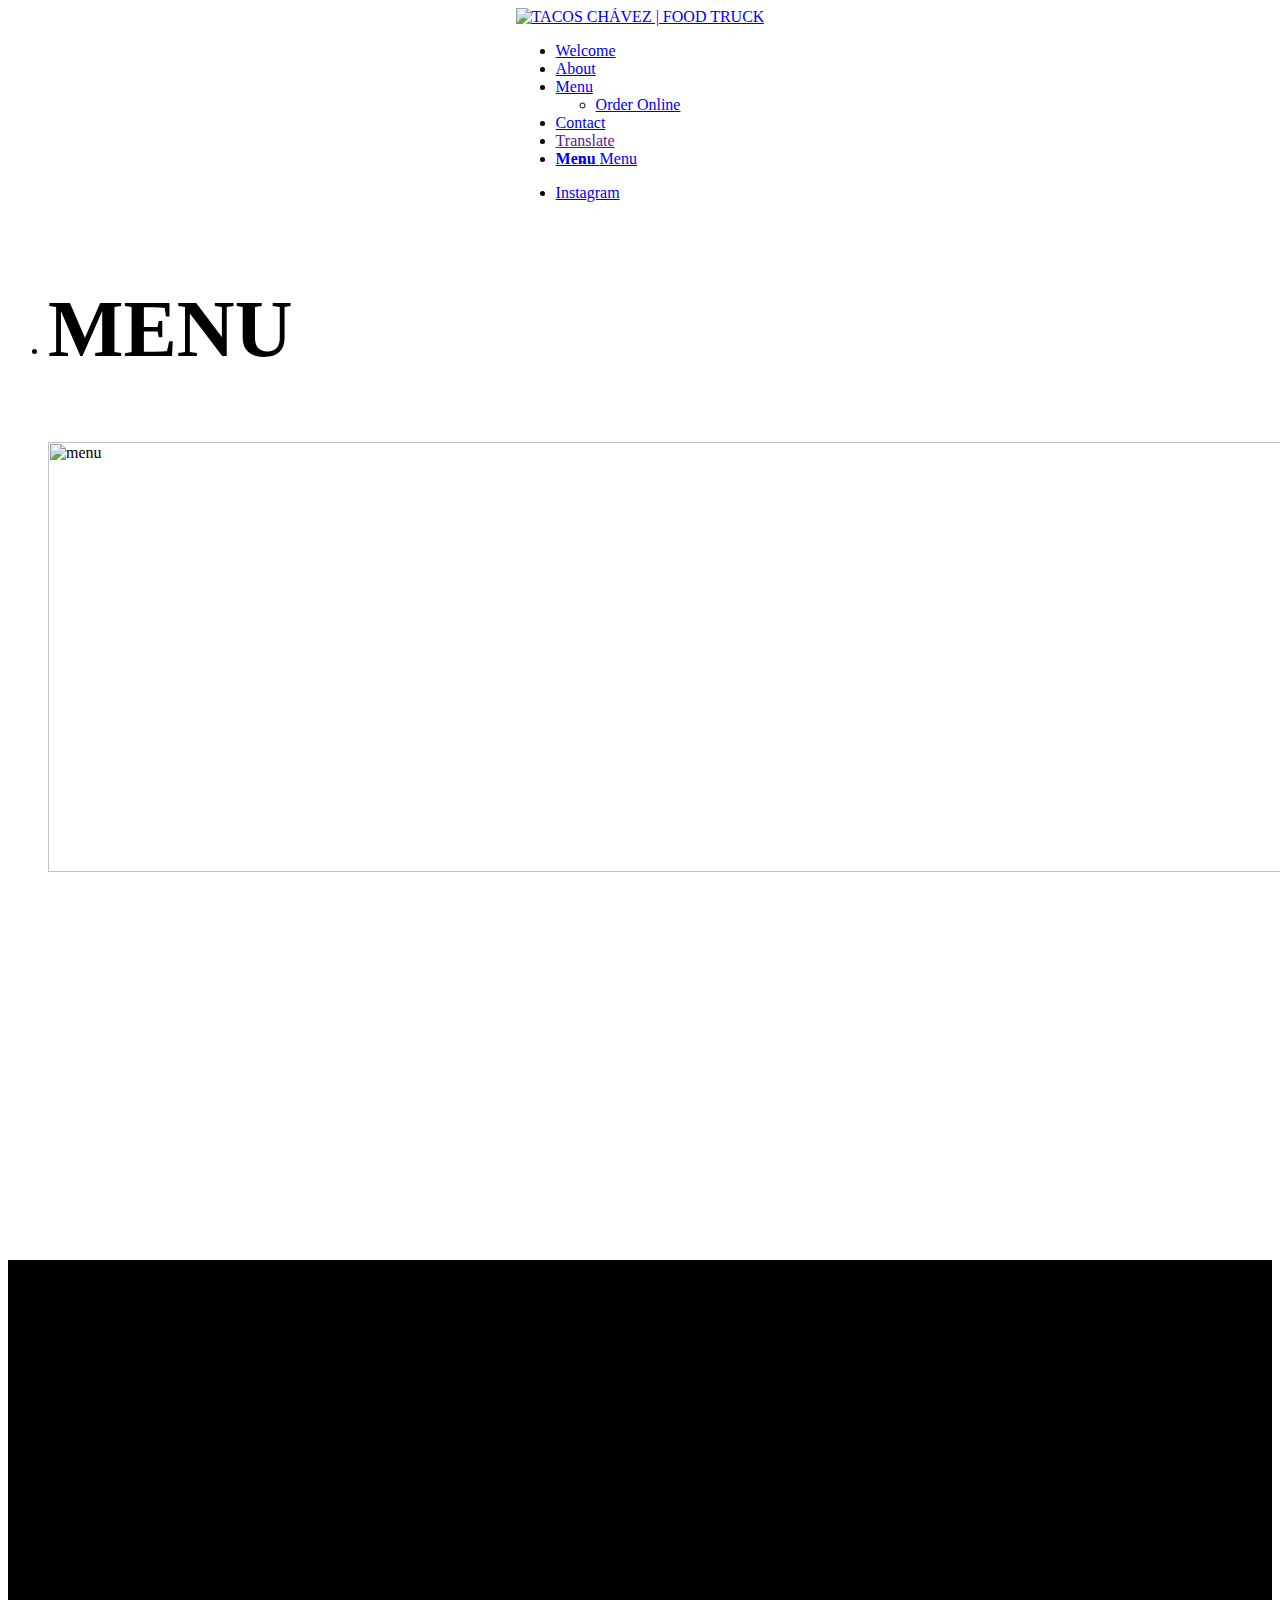
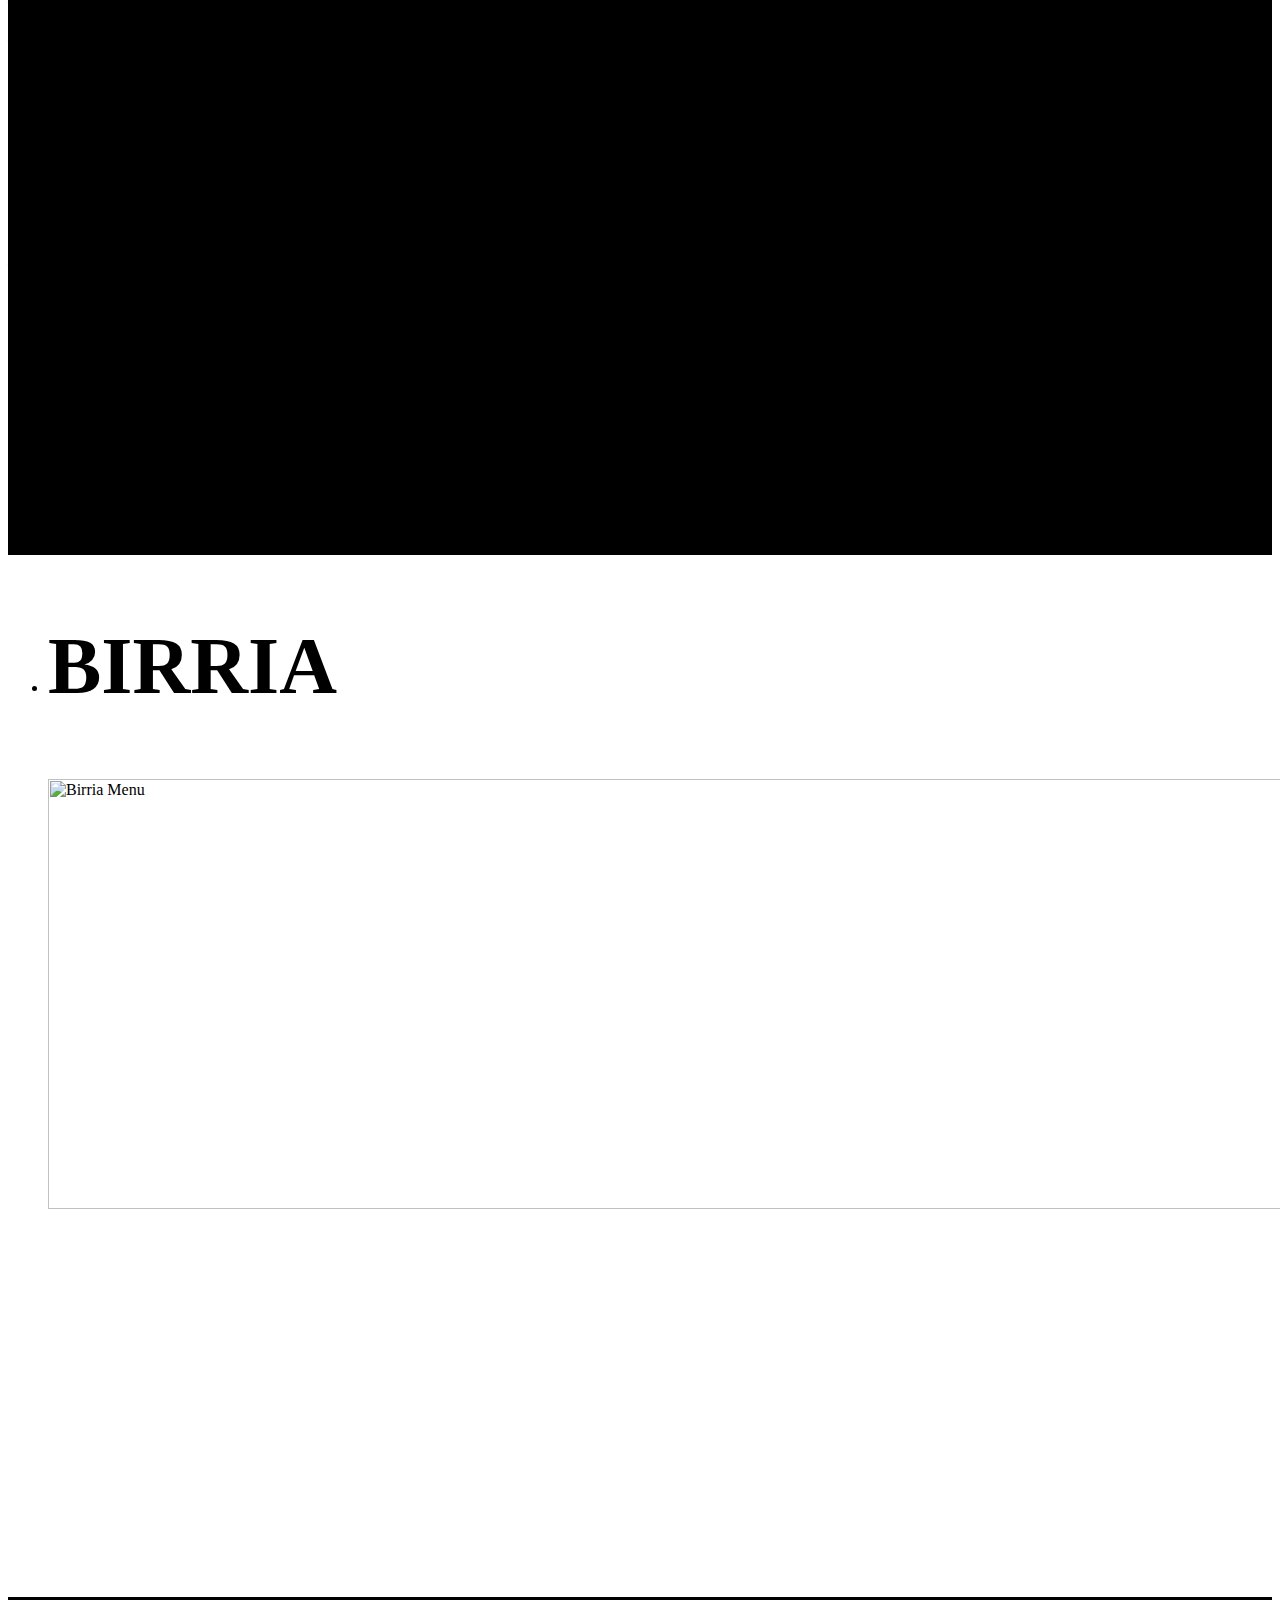
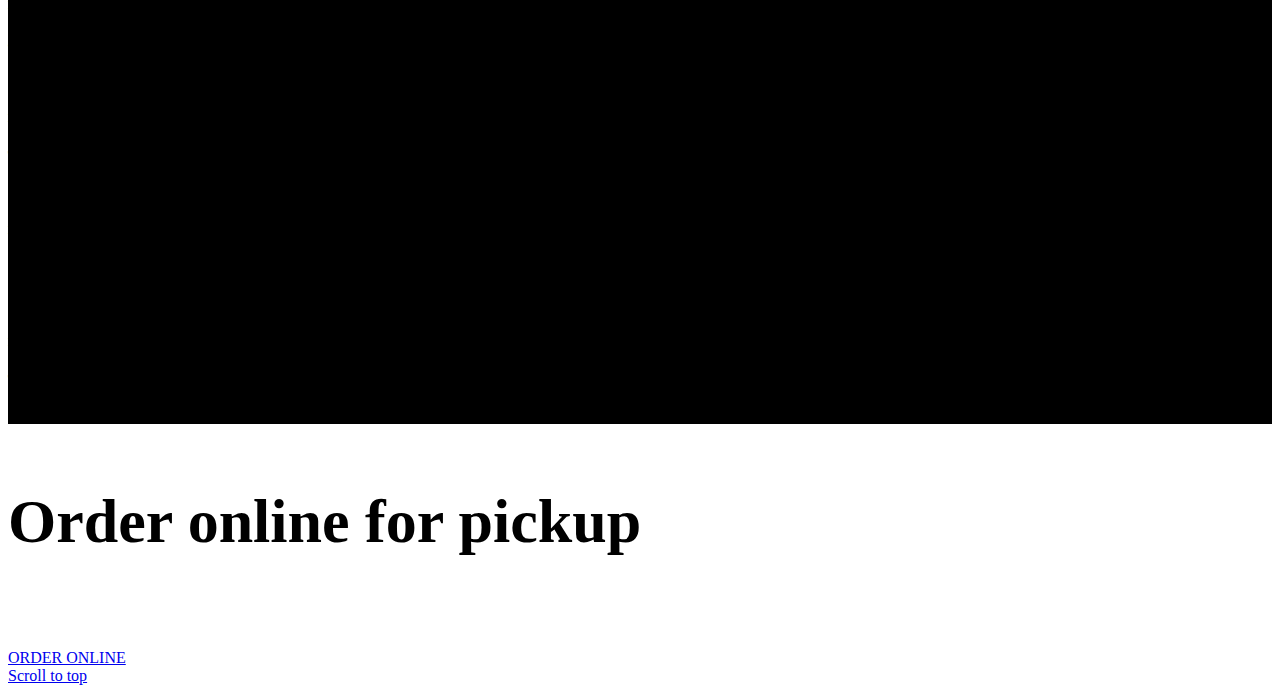
==== menu/index.html @ 47e83786 "Update index.html" ====
<!DOCTYPE html>
<html 
    lang="en-US"  
    class="html_stretched 
    responsive 
    av-preloader-disabled 
    av-default-lightbox  
    html_header_top 
    html_logo_left 
    html_main_nav_header 
    html_menu_right 
    html_custom 
    html_header_sticky 
    html_header_shrinking_disabled 
    html_mobile_menu_tablet 
    html_header_searchicon_disabled 
    html_content_align_center 
    html_header_unstick_top 
    html_header_stretch 
    html_minimal_header 
    html_minimal_header_shadow 
    html_elegant-blog 
    html_av-submenu-hidden 
    html_av-submenu-display-click 
    html_av-overlay-side 
    html_av-overlay-side-classic 
    html_av-submenu-clone 
    html_entry_id_330 
    av-cookies-no-cookie-consent 
    av-no-preview 
    html_text_menu_active">

<head>
    <meta charset="UTF-8">
    <meta name="viewport" content="width=device-width, inital-scale=1.0">
    <meta name="robots" content="index, follow">
    <meta name='robots' content='max-image-preview:large'>


    <title>MENU - TACOS CHÁVEZ | FOOD TRUCK</title>
    <meta name="description" content= "Originally from Monterrey - Authentic Mexican Tacos">
    <link rel="icon" sizes="32x32" href="https://tacoschavezhtx.com/contents/images/logo/tacoschavez-nobg.png">
    <link rel="icon" sizes="192x192" href="https://tacoschavezhtx.com/contents/images/logo/tacoschavez-nobg.png">
    <link rel="apple-touch-icon" sizes="180x180" href="https://tacoschavezhtx.com/contents/images/logo/tacoschavez-nobg.png">

    <link rel='stylesheet' href='https://tacoschavezhtx.com/contents/css/fa_style.css' media='all'>
    <link rel='stylesheet' href='https://tacoschavezhtx.com/contents/css/mfp_style.css' media='all'>
    <link rel='stylesheet' href='https://tacoschavezhtx.com/contents/css/grid_style.css' media='all'>
    <link rel='stylesheet' href='https://tacoschavezhtx.com/contents/css/style.css' media='all'>
    <link rel='stylesheet' href='https://tacoschavezhtx.com/contents/css/taxonomy.css' media='screen'>
    <link rel='stylesheet' href='https://tacoschavezhtx.com/contents/css/style.css' media='all'>
    <link rel='stylesheet' href='https://tacoschavezhtx.com/contents/css/godaddy.css' media='all'>
    <link rel='stylesheet' href='https://tacoschavezhtx.com/contents/css/media.css' media='all'>
    <link rel='stylesheet' href='https://tacoschavezhtx.com/contents/css/mediaele.css' media='all'>
    <link rel='stylesheet' href='https://tacoschavezhtx.com/contents/css/merge.css' media='all'>
    <link rel="stylesheet" href="https://tacoschavezhtx.com/contents/css/menu_style.css">
    <link rel="stylesheet" href="https://tacoschavezhtx.com/contents/css/header_style.css">
    <link rel="stylesheet" href="https://tacoschavezhtx.com/contents/css/icon_style.css">
    <link rel='stylesheet' href='//fonts.googleapis.com/css?family=Kameron&#038;ver=6.6.2' media='all'>
    <link rel='stylesheet' href='//fonts.googleapis.com/css?family=Anaheim&#038;ver=6.6.2' media='all' />
    <link rel='stylesheet' href='//fonts.googleapis.com/css?family=Allerta&#038;ver=6.6.2' media='all' />
    <link rel='stylesheet' href='//fonts.googleapis.com/css?family=Advent+Pro%3A300%2C400%2C600&#038;ver=6.6.2' media='all'>

    <link rel="alternate" href="https://tacoschavezhtx.com/contents/xml/oembed_response.xml">

    <script src="https://tacoschavezhtx.com/contents/js/cookieConsent.js"></script>
    <script src="https://tacoschavezhtx.com/contents/js/mobileDetection.js"></script>
    <script src="https://tacoschavezhtx.com/contents/js/jquery.js"></script>
    <script src="https://tacoschavezhtx.com/contents/js/jquerymig.js"></script>
    <script src="https://tacoschavezhtx.com/contents/js/animation/coblocks.js"></script>
    <script src="https://tacoschavezhtx.com/contents/js/animation/swiper.js"></script>
    <script src="https://tacoschavezhtx.com/contents/js/animation/co-swip-init.js"></script>
    <script src="https://tacoschavezhtx.com/contents/js/media/mediaelement-and-player.min.js"></script>
    <script src="https://tacoschavezhtx.com/contents/js/media/mediaelement-migrate.min.js"></script>
    <script src="https://tacoschavezhtx.com/contents/js/media/wp-mediaelement.min.js"></script>
    <script src="https://tacoschavezhtx.com/contents/js/avia-footer-scripts.js"></script>

    <style id="erm_menu_custom_css"></style>
</head>

<body class="page-template-default page page-id-1311 rtl_columns stretched oswald lato" id="top" itemscope="itemscope">
    <div id="wrap_all">

<!-- MAIN BANNER START -->
        <header id='header' class='all_colors header_color dark_bg_color av_header_top av_logo_left av_main_nav_header av_menu_right av_custom av_header_sticky av_header_shrinking_disabled av_header_stretch av_mobile_menu_tablet av_header_searchicon_disabled av_header_unstick_top av_minimal_header av_minimal_header_shadow av_bottom_nav_disabled av_header_border_disabled' role="banner" itemscope="itemscope">
            <div id='header_main' class='container_wrap container_wrap_logo'>
                <div class='container av-logo-container' style="display: flex; justify-content: center; align-items: center;">
                    <div class='inner-container'>
                        <span class='logo'>
                            <a href='https://tacoschavezhtx.com/'><img height='100' width='300' src='https://tacoschavezhtx.com/contents/images/logo/tacoschavez.jpg' alt='TACOS CHÁVEZ | FOOD TRUCK'></a>
                        </span>
                        <nav class='main_menu' data-selectname='Select a page' role="navigation" itemscope="itemscope">
                            <div class="avia-menu av-main-nav-wrap av_menu_icon_beside">
                                <ul id="avia-menu" class="menu av-main-nav">
                                    <li id="menu-item-781" class="menu-item menu-item-type-post_type menu-item-object-page menu-item-home current-menu-item page_item page-item-330 current_page_item menu-item-top-level menu-item-top-level-1">
                                        <a href="https://tacoschavezhtx.com/" itemprop="url">
                                            <span class="avia-bullet"></span><span class="avia-menu-text">Welcome</span>
                                            <span class="avia-menu-fx"><span class="avia-arrow-wrap"><span class="avia-arrow"></span></span></span>
                                        </a>
                                    </li>
                                    <li id="menu-item-1658" class="menu-item menu-item-type-post_type menu-item-object-page menu-item-top-level menu-item-top-level-2">
                                        <a href="https://tacoschavezhtx.com/about/" itemprop="url">
                                            <span class="avia-bullet"></span><span class="avia-menu-text">About</span>
                                            <span class="avia-menu-fx"><span class="avia-arrow-wrap"><span class="avia-arrow"></span></span></span>
                                        </a>
                                    </li>
                                    <li id="menu-item-2279" class="menu-item menu-item-type-post_type menu-item-object-page menu-item-has-children menu-item-mega-parent menu-item-top-level menu-item-top-level-3">
                                        <a href="https://tacoschavezhtx.com/menu/" itemprop="url">
                                            <span class="avia-bullet"></span><span class="avia-menu-text">Menu</span>
                                            <span class="avia-menu-fx"><span class="avia-arrow-wrap"><span class="avia-arrow"></span></span></span>
                                        </a>
                                        <div class='avia_mega_div avia_mega1 three units'>
                                            <ul class="sub-menu">
                                                <li id="menu-item-114517" class="menu-item menu-item-type-custom menu-item-object-custom avia_mega_menu_columns_1 three units avia_mega_menu_columns_last avia_mega_menu_columns_first">
                                                    <span class='mega_menu_title heading-color av-special-font'><a href='https://order.online/store/tacos-chavez-cypress-27930992/?hideModal=true&pickup=true&rwg_token=AJKvS9Vk1rqi6MaNuoV26TWhQjsoYbeLwhkS40QvIS7Q7CoXJnCpB--i1ltqBN5AWKUxZ7UcOPBNtm6GFgWi6heV_k4lmt0TiQ==&utm_source=gfo'>Order Online</a></span>
                                                </li>
                                            </ul>
                                        </div>
                                    </li>
                                    <li id="menu-item-1659" class="menu-item menu-item-type-post_type menu-item-object-page menu-item-top-level menu-item-top-level-6">
                                        <a href="https://tacoschavezhtx.com/contact/" itemprop="url">
                                            <span class="avia-bullet"></span><span class="avia-menu-text">Contact</span>
                                            <span class="avia-menu-fx"><span class="avia-arrow-wrap"><span class="avia-arrow"></span></span></span>
                                        </a>
                                    </li>
                                    <li id="menu-item-1659" class="menu-item menu-item-type-post_type menu-item-object-page menu-item-top-level menu-item-top-level-4">
                                        <a href="" itemprop="url">
                                            <span class="avia-bullet"></span><span class="avia-menu-text">Translate</span>
                                            <span class="avia-menu-fx"><span class="avia-arrow-wrap"><span class="avia-arrow"></span></span></span>
                                        </a>
                                        <div class='avia_mega_div avia_mega1 three units'>
                                            <ul class="sub-menu">
                                                <li id="menu-item-114517" class="menu-item menu-item-type-custom menu-item-object-custom avia_mega_menu_columns_1 three units avia_mega_menu_columns_last avia_mega_menu_columns_first">
                                                    <span class='mega_menu_title heading-color av-special-font'>
                                                        <div class="gtranslate_wrapper"></div>
                                                    </span>
                                                </li>
                                            </ul>
                                        </div>
                                    </li>
                                    <li class="av-burger-menu-main menu-item-avia-special">
                                        <a href="#" aria-label="Menu" aria-hidden="false">
                                            <span class="av-hamburger av-hamburger--spin av-js-hamburger">
                                                <span class="av-hamburger-box">
                                                    <span class="av-hamburger-inner"></span>
                                                    <strong>Menu</strong>
                                                </span>
                                            </span>
                                            <span class="avia_hidden_link_text">Menu</span>
                                        </a>
                                    </li>
                                </ul>
                            </div>
                            <ul class='noLightbox social_bookmarks icon_count_2'>
                                <li class='social_bookmarks_instagram av-social-link-instagram social_icon_2'>
                                    <a target="_blank" aria-label="Link to Instagram" href='https://www.instagram.com/tacos.chavez.htx/' aria-hidden='false' data-av_icon='' data-av_iconfont='entypo-fontello' title='Instagram' rel="noopener"><span class='avia_hidden_link_text'>Instagram</span></a>
                                </li>
                            </ul>
                        </nav>
                    </div>
                </div>
                <div class='header_bg'></div>
            </div>
        </header>
<!-- MAIN BANNER END -->

    <div class="all_colors" data-scroll-offset="130" id="main">

<!-- MENU BANNER START -->
        <div class="avia-fullwidth-slider main_color avia-shadow avia-builder-el-0 el_before_av_section avia-builder-el-first container_wrap fullsize" id="full_slider_1">
            <div class="avia-slideshow avia-slideshow-1 av-control-default av-default-height-applied avia-slideshow-featured av_slideshow_full avia-slide-slider" data-animation="slide" data-attach="scroll" data-autoplay="false" data-autoplay_stopper="" data-bg_slider="false" data-class=" " data-conditional_play="" data-control_layout="av-control-default" data-css_id="" data-custom_markup="" data-default-height="28.666666666667" data-el_id="" data-handle="av_slideshow_full" data-ids="1598" data-image_attachment="" data-interval="5" data-lightbox_size="large" data-min_height="0px" data-perma_caption="" data-position="top left" data-repeat="no-repeat" data-scroll_down="" data-size="featured" data-slide_height="" data-src="" data-stretch="" data-video_counter="0" itemprop="image" itemscope="itemscope">
                <ul class="avia-slideshow-inner" style="padding-bottom: 28.666666666667%">
                    <li class="av-single-slide slide-1">
                        <div class="avia-slide-wrap" data-rel="slideshow-1">
                            <div class="caption_fullwidth av-slideshow-caption caption_bottom">
                                <div class="container caption_container">
                                    <div class="slideshow_caption">
                                        <div class="slideshow_inner_caption">
                                            <div class="slideshow_align_caption">
                                                <h2 class="avia-caption-title" itemprop="name" style="font-size:80px">MENU</h2>
                                            </div>
                                        </div>
                                    </div>
                                </div>
                            </div>
                            <img itemprop="thumbnailUrl" src="https://tacoschavezhtx.com/contents/images/food/flourtacos/flourtacos-1500x430.png" width="1500" height="430" title="menu" style="left: 0px;">
                            <div class="av-section-color-overlay" style="opacity: 0.5; background-color: #000000; "></div>
                        </div>
                    </li>
                </ul>
            </div>
        </div>
<!-- MENU BANNER END -->

<!-- MENU START -->
    <div class="avia-section main_color avia-section-default avia-no-border-styling avia-bg-style-scroll avia-builder-el-1 el_after_av_slideshow_full el_before_av_slideshow_full container_wrap fullsize" id="av_section_1" style="background-color: #000000">
        <div class="container">
            <div class="template-page content av-content-full alpha units">
                <div class="post-entry post-entry-type-page post-entry-1311">
                    <div class="entry-content-wrapper clearfix">
                        <section class="avia_codeblock_section avia_code_block_0" itemscope="itemscope">
                            <div class="avia_codeblock" itemprop="text">
                                <div class="erm-menu erm-menu-container erm-menu-1407 erm-thumb-hide erm-align-left erm-rows-expanded erm-sections-expanded erm-items- erm-prices-one_line erm-show-more-no">
                                    <div class="menu-row menu-item-1409 row-expanded row-closed row-index-1 row-num-columns-2 row-type-columns-a">
                                        <div class="menu-row-content">
                                            <div class="menu-item-content-desc menu-type-row"></div>
                                        </div>
                                        <!-- COL 1 -->
                                        <div class="menu-column erm-column one-half col-index-1 menu-item-1410">
                                            <div class="menu-col-content">
                                                <div class="menu-item-content-desc menu-type-column"></div>
                                            </div>
                                            <div class="menu-section menu-item-1411 section-expanded section-closed">
                                                <div class="menu-section-content">
                                                    <div class="menu-item-content-desc menu-type-section"></div>
                                                </div>
                                            <!-- ITEM 1 -->
                                                <div class="menu-item menu-item-114715 menu-item-type-product">
                                                    <div class="menu-item-thumb"></div>
                                                    <div class="menu-item-content-wrap">
                                                        <h5 class="menu-item-title">Corn Tacos</h5> 
                                                        <div class="menu-item-content">
                                                            <div class="menu-item-content-desc menu-type-product">
                                                                <p>5 street tacos in corn tortillas with your choice of meat, served with onions, cilantro, grilled onions, lemon and hot green and red sauce on the side.</p>
                                                            </div>
                                                            <ul class="menu-item-prices">
                                                                <li>
                                                                    <span class="price-name"></span><span class="price-base price-bold">14.50</span>
                                                                </li>
                                                            </ul>
                                                        </div>
                                                    </div>
                                                </div>
                                            <!-- ITEM 2 -->
                                                <div class="menu-item menu-item-114674 menu-item-type-product">
                                                    <div class="menu-item-thumb"></div>
                                                    <div class="menu-item-content-wrap">
                                                        <h5 class="menu-item-title">Quesadilla</h5>
                                                        <div class="menu-item-content">
                                                            <div class="menu-item-content-desc menu-type-product">
                                                                <p>12" flour tortilla filled with Monterrey Jack cheese and your choice of meat, served with onions, cilantro, grilled onions, lemon and hot green and red sauce on the side.</p>
                                                            </div>
                                                            <ul class="menu-item-prices">
                                                                <li>
                                                                    <span class="price-name"></span><span class="price-base price-bold">13.00</span>
                                                                </li>
                                                            </ul>
                                                        </div>
                                                    </div>
                                                </div>
                                            <!-- ITEM 3 -->
                                                <div class="menu-item menu-item-114761 menu-item-type-product">
                                                    <div class="menu-item-thumb"></div>
                                                    <div class="menu-item-content-wrap">
                                                        <h5 class="menu-item-title">Volcanes</h5>
                                                        <div class="menu-item-content">
                                                            <div class="menu-item-content-desc menu-type-product">
                                                                <p>5 fried corn tortillas, with melted Monterrey Jack cheese and your choice of meat, served with onions, cilantro, grilled onions, lemon and hot green and red sauce on the side.</p>
                                                            </div>
                                                            <ul class="menu-item-prices">
                                                                <li>
                                                                    <span class="price-name"></span><span class="price-base price-bold">14.50</span>
                                                                </li>
                                                            </ul>
                                                        </div>
                                                    </div>
                                                </div>
                                            <!-- ITEM 4 -->
                                                <div class="menu-item menu-item-114717 menu-item-type-product">
                                                    <div class="menu-item-thumb"></div>
                                                    <div class="menu-item-content-wrap">
                                                        <h5 class="menu-item-title">Torta</h5>
                                                        <div class="menu-item-content">
                                                            <div class="menu-item-content-desc menu-type-product">
                                                                <p>Torta filled with melted Monterrey Jack cheese, lettuce, tomato, guacamole and your choice of meat, served with grilled onions, lemon and hot green and red sauce on the side.</p>
                                                            </div>
                                                            <ul class="menu-item-prices">
                                                                <li>
                                                                    <span class="price-name"></span><span class="price-base price-bold">13.00</span>
                                                                </li>
                                                            </ul>
                                                        </div>
                                                    </div>
                                                </div>
                                            </div>
                                        </div>
                                        <!-- COL 2 -->
                                        <div class="menu-column erm-column one-half col-index-2 menu-item-1415">
                                            <div class="menu-col-content">
                                                <div class="menu-item-content-desc menu-type-column"></div>
                                            </div>
                                            <div class="menu-section menu-item-1414 section-expanded section-closed">
                                                <div class="menu-section-content">
                                                    <div class="menu-item-content-desc menu-type-section"></div>
                                                </div>
                                                <!-- ITEM 1 -->
                                                <div class="menu-item menu-item-114637 menu-item-type-product">
                                                    <div class="menu-item-thumb"></div>
                                                    <div class="menu-item-content-wrap">
                                                        <h5 class="menu-item-title">Flour Tacos</h5>
                                                        <div class="menu-item-content">
                                                            <div class="menu-item-content-desc menu-type-product">
                                                                <p>5 street tacos in flour tortillas with your choice of meat, served with onions, cilantro, grilled onions, lemon and hot green and red sauce on the side.</p>
                                                            </div>
                                                            <ul class="menu-item-prices">
                                                                <li>
                                                                    <span class="price-name"></span><span class="price-base price-bold">14.50</span>
                                                                </li>
                                                            </ul>
                                                        </div>
                                                    </div>
                                                </div>
                                            <!-- ITEM 2 -->
                                                <div class="menu-item menu-item-1109 menu-item-type-product">
                                                    <div class="menu-item-thumb"></div>
                                                    <div class="menu-item-content-wrap">
                                                        <h5 class="menu-item-title">Gordita</h5>
                                                        <div class="menu-item-content">
                                                            <div class="menu-item-content-desc menu-type-product">
                                                                <p>Thick fried corn tortilla, with fried beans, melted Monterrey Jack cheese and your choice of meat, served with onions, cilantro, grilled onions, lemon and hot green and red sauce on the side.</p>
                                                            </div>
                                                            <ul class="menu-item-prices">
                                                                <li>
                                                                    <span class="price-name"></span><span class="price-base price-bold">8.00</span>
                                                                </li>
                                                            </ul>
                                                        </div>
                                                    </div>
                                                </div>
                                            <!-- ITEM 3 -->
                                                <div class="menu-item menu-item-1095 menu-item-type-product">
                                                    <div class="menu-item-thumb"></div>
                                                    <div class="menu-item-content-wrap">
                                                        <h5 class="menu-item-title">Burrito</h5>
                                                        <div class="menu-item-content">
                                                            <div class="menu-item-content-desc menu-type-product">
                                                                <p>12" flour tortilla with fried beans, melted Monterrey Jack cheese, lettuce, tomato, guacamole, sour cream and your choice of meat, served with onions, cilantro, grilled onions, lemon and hot green and red sauce on the side.</p>
                                                            </div>
                                                            <ul class="menu-item-prices">
                                                                <li>
                                                                    <span class="price-name"></span><span class="price-base price-bold">13.00</span>
                                                                </li>
                                                            </ul>
                                                        </div>
                                                    </div>
                                                </div>
                                            <!-- ITEM 4 -->
                                                <div class="menu-item menu-item-1131 menu-item-type-product">
                                                    <div class="menu-item-thumb"></div>
                                                    <div class="menu-item-content-wrap">
                                                        <h5 class="menu-item-title">Grilled Potato</h5>
                                                        <div class="menu-item-content">
                                                            <div class="menu-item-content-desc menu-type-product">
                                                                <p>Potato with melted Monterrey Jack cheese and your choice of meat, served with onions, cilantro, grilled onions, lemon and hot green and red sauce on the side.</p>
                                                            </div>
                                                            <ul class="menu-item-prices">
                                                                <li>
                                                                    <span class="price-name"></span><span class="price-base price-bold">13.00</span>
                                                                </li>
                                                            </ul>
                                                        </div>
                                                    </div>
                                                </div>
                                            </div>
                                        </div>
                                    </div>
                                </div>
                            </div>
                        </section>
                    </div>
                </div>
            </div>
        </div>
    </div>

    <!-- BIRRIA HEADER START -->
        <div class="avia-fullwidth-slider main_color avia-shadow avia-builder-el-3 el_after_av_section el_before_av_section slider-not-first container_wrap fullsize" id="full_slider_2">
            <div class="avia-slideshow avia-slideshow-2 av-control-default av-default-height-applied avia-slideshow-featured av_slideshow_full avia-slide-slider" data-animation="slide" data-attach="scroll" data-autoplay="false" data-autoplay_stopper="" data-bg_slider="false" data-class=" " data-conditional_play="" data-control_layout="av-control-default" data-css_id="" data-custom_markup="" data-default-height="28.666666666667" data-el_id="" data-handle="av_slideshow_full" data-ids="114697" data-image_attachment="" data-interval="5" data-lightbox_size="large" data-min_height="0px" data-perma_caption="" data-position="top left" data-repeat="no-repeat" data-scroll_down="" data-size="featured" data-slide_height="" data-src="" data-stretch="" data-video_counter="0" itemprop="image" itemscope="itemscope">
                <ul class="avia-slideshow-inner" style="padding-bottom: 28.666666666667%;">
                    <li class="av-single-slide slide-1">
                        <div class="avia-slide-wrap" data-rel="slideshow-2">
                            <div class="caption_fullwidth av-slideshow-caption caption_bottom">
                                <div class="container caption_container">
                                    <div class="slideshow_caption">
                                        <div class="slideshow_inner_caption">
                                            <div class="slideshow_align_caption">
                                                <h2 class="avia-caption-title" itemprop="name" style="font-size:80px;">BIRRIA</h2>
                                            </div>
                                        </div>
                                    </div>
                                </div>
                            </div>
                            <img itemprop="thumbnailUrl" src="https://tacoschavezhtx.com/contents/images/food/birriatacos/birria-1500x430.png" width="1500" height="430" title="Birria Menu" style="left: 0px;">
                            <div class="av-section-color-overlay" style="opacity: 0.5; background-color: #0a0a0a;"></div>
                        </div>
                    </li>
                </ul>
            </div>
        </div>
    
    <!-- BIRRIA MENU START -->
        <div class="avia-section main_color avia-section-default avia-no-border-styling avia-bg-style-scroll avia-builder-el-4 el_after_av_slideshow_full el_before_av_slideshow_full container_wrap fullsize" id="av_section_2" style="background-color: #000000;  ">
            <div class="container">
                <div class="template-page content av-content-full alpha units">
                    <div class="post-entry post-entry-type-page post-entry-1311">
                        <div class="entry-content-wrapper clearfix">
                            <section class="avia_codeblock_section avia_code_block_1" itemscope="itemscope">
                                <div class="avia_codeblock" itemprop="text">
                                    <div class="erm-menu erm-menu-container erm-menu-1446 erm-thumb-hide erm-align-left erm-rows-expanded erm-sections-expanded erm-items- erm-prices-one_line erm-show-more-no">
                                        <div class="menu-row menu-item-1448 row-expanded row-closed row-index-1 row-num-columns-2 row-type-columns-a">
                                            <div class="menu-row-content">
                                                <div class="menu-item-content-desc menu-type-row"></div>
                                            </div>
                                        <!-- COL 1 -->
                                            <div class="menu-column erm-column one-half col-index-1 menu-item-1449">
                                                <div class="menu-col-content">
                                                    <div class="menu-item-content-desc menu-type-column"></div>
                                                </div>
                                                <div class="menu-section menu-item-1450 section-expanded section-closed">
                                                    <div class="menu-section-content">
                                                        <div class="menu-item-content-desc menu-type-section"></div>
                                                    </div>
                                                <!-- ITEM 1 -->
                                                    <div class="menu-item menu-item-1186 menu-item-type-product">
                                                        <div class="menu-item-thumb"></div>
                                                        <div class="menu-item-content-wrap">
                                                            <h5 class="menu-item-title">Birria Tacos</h5>
                                                            <div class="menu-item-content">
                                                                <div class="menu-item-content-desc menu-type-product">
                                                                    <p>4 corn street tacos filled with melted cheese and brisket. Served with cilantro, raw onions, habanero salad, lemons, grilled onions and birria broth (consommé).</p>
                                                                </div>
                                                                <ul class="menu-item-prices">
                                                                    <li>
                                                                        <span class="price-name"></span><span class="price-base price-bold">15.80</span>
                                                                    </li>
                                                                </ul>
                                                            </div>
                                                        </div>
                                                    </div>
                                                <!-- ITEM 2 -->    
                                                    <div class="menu-item menu-item-114809 menu-item-type-product">
                                                        <div class="menu-item-thumb"></div>
                                                        <div class="menu-item-content-wrap">
                                                            <h5 class="menu-item-title">Birria Torta</h5>
                                                            <div class="menu-item-content">
                                                                <div class="menu-item-content-desc menu-type-product">
                                                                    <p>Torta filled with melted cheese and brisket. Served with cilantro, raw onions, habanero salad, lemons, grilled onions and birria broth (consommé).</p>
                                                                </div>
                                                                <ul class="menu-item-prices">
                                                                    <li>
                                                                        <span class="price-name"></span><span class="price-base price-bold">15.80</span>
                                                                    </li>
                                                                </ul>
                                                            </div>
                                                        </div>
                                                    </div>
                                                </div>
                                            </div>
                                        <!-- COL 2 -->
                                            <div class="menu-column erm-column one-half col-index-2 menu-item-1452">
                                                <div class="menu-col-content">
                                                    <div class="menu-item-content-desc menu-type-column"></div>
                                                </div>
                                                <div class="menu-section menu-item-1453 section-expanded section-closed">
                                                    <div class="menu-section-content">
                                                        <div class="menu-item-content-desc menu-type-section"></div>
                                                    </div>
                                                <!-- ITEM 1 -->
                                                    <div class="menu-item menu-item-1178 menu-item-type-product">
                                                        <div class="menu-item-thumb"></div>
                                                        <div class="menu-item-content-wrap">
                                                            <h5 class="menu-item-title">Birria Quesadilla</h5>
                                                            <div class="menu-item-content">
                                                                <div class="menu-item-content-desc menu-type-product">
                                                                    <p>12" flour tortilla filled with melted cheese and brisket. Served with cilantro, raw onions, habanero salad, lemons, grilled onions and birria broth (consommé).</p>
                                                                </div>
                                                                <ul class="menu-item-prices">
                                                                    <li>
                                                                        <span class="price-name"></span><span class="price-base price-bold">18.65</span>
                                                                    </li>
                                                                </ul>
                                                            </div>
                                                        </div>
                                                    </div>
                                                <!-- ITEM 2 -->
                                                <div class="menu-item menu-item-1182 menu-item-type-product">
                                                    <div class="menu-item-thumb"></div>
                                                    <div class="menu-item-content-wrap">
                                                        <h5 class="menu-item-title">Birria Gordita</h5>
                                                        <div class="menu-item-content">
                                                            <div class="menu-item-content-desc menu-type-product">
                                                                <p>Thick fried corn tortilla filled with melted cheese, fried beans and brisket. Served with cilantro, raw onions, habanero salad, lemons, grilled onions and birria broth (consommé).</p>
                                                            </div>
                                                            <ul class="menu-item-prices">
                                                                <li>
                                                                    <span class="price-name"></span><span class="price-base price-bold">9.50</span>
                                                                </li>
                                                            </ul>
                                                        </div>
                                                    </div>
                                                </div>
                                            </div>
                                        </div>
                                    </div>
                                </div>
                            </section>
                        </div>
                    </div>
                </div>
            </div>
        </div>
    
        <div class="avia-section main_color avia-section-large avia-no-border-styling avia-bg-style-scroll avia-builder-el-20 el_after_av_codeblock avia-builder-el-last container_wrap fullsize" id="av_section_7">
            <div class="container">
                <div class="template-page content av-content-full alpha units">
                    <div class="post-entry post-entry-type-page post-entry-1311">
                        <div class="entry-content-wrapper clearfix">

                            <div class="hr hr-default avia-builder-el-29 el_after_av_button avia-builder-el-last">
                                <span>
                                    <span></span>
                                </span>
                            </div>

                            <div class="av-special-heading av-special-heading-h3 blockquote modern-quote modern-centered avia-builder-el-21 el_before_av_one_half avia-builder-el-first av-thin-font av-inherit-size" style="padding-bottom:30px; font-size:53px;">
                                <h3 class="av-special-heading-tag" itemprop="headline">Order online for pickup</h3>
                                <div class="special-heading-border">
                                    <div class="special-heading-inner-border"></div>
                                </div>
                            </div>
                            
                            <div class="avia-button-wrap avia-button-center avia-builder-el-28 el_after_av_one_half el_before_av_hr">
                                <a class="avia-button avia-icon_select-no avia-color-theme-color avia-size-large avia-position-center" href="https://order.online/store/tacos-chavez-cypress-27930992/?hideModal=true&pickup=true&rwg_token=AJKvS9Vk1rqi6MaNuoV26TWhQjsoYbeLwhkS40QvIS7Q7CoXJnCpB--i1ltqBN5AWKUxZ7UcOPBNtm6GFgWi6heV_k4lmt0TiQ==&utm_source=gfo">
                                    <span class="avia_iconbox_title">ORDER ONLINE</span>
                                </a>
                            </div>
                            
                            <div class="hr hr-default avia-builder-el-29 el_after_av_button avia-builder-el-last">
                                <span class="hr-inner">
                                    <span class="hr-inner-style"></span>
                                </span>
                            </div>

                        </div>
                    </div>
                </div>
            </div>
        </div>
    </div>
</div>

    <a aria-hidden="true" data-av_icon="" data-av_iconfont="entypo-fontello" href="#top" id="scroll-top-link" title="Scroll to top">
        <span class="avia_hidden_link_text">Scroll to top</span>
    </a>

    <div id="gtranslate" class="gtranslate_wrapper"></div>
    <script>
        window.gtranslateSettings = {
            "default_language":"en",
            "native_language_names":true,
            "detect_browser_language":true,
            "languages":["en","es"],
            "wrapper_selector":".gtranslate_wrapper",
            "switcher_horizontal_position":"right",
            "float_switcher_open_direction":"bottom",
            "alt_flags":{"en":"usa","es":"mexico"}
            };
        </script>
    <script src="https://tacoschavezhtx.com/contents/js/translate.js" defer></script>
    <script>
        window.addEventListener('scroll', function() {
            const gtranslateDiv = document.getElementById('gtranslate');
            if (window.scrollY > 400) {
                gtranslateDiv.style.display = 'none';
            } else {
                gtranslateDiv.style.display = 'block';
            }
        });
    </script>

    <div id="fb-root"></div>
 
</body>  
</html>
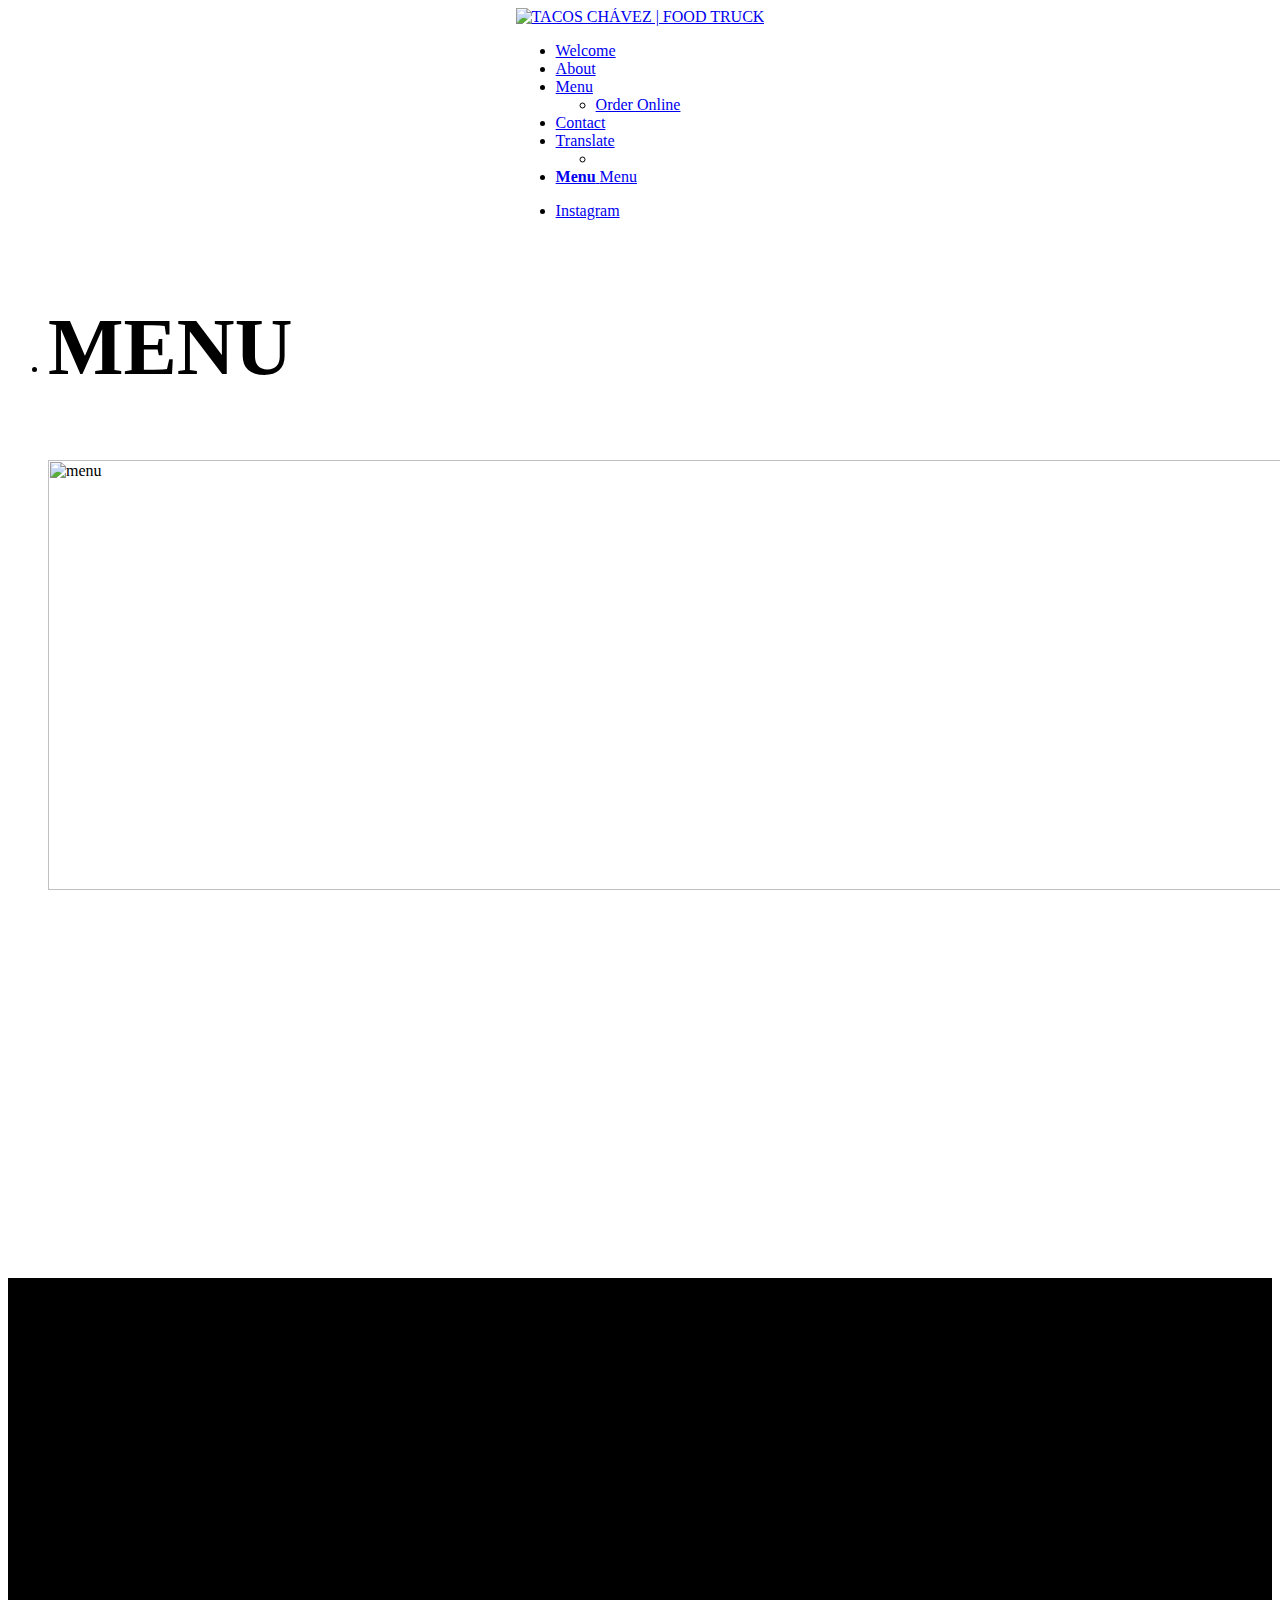
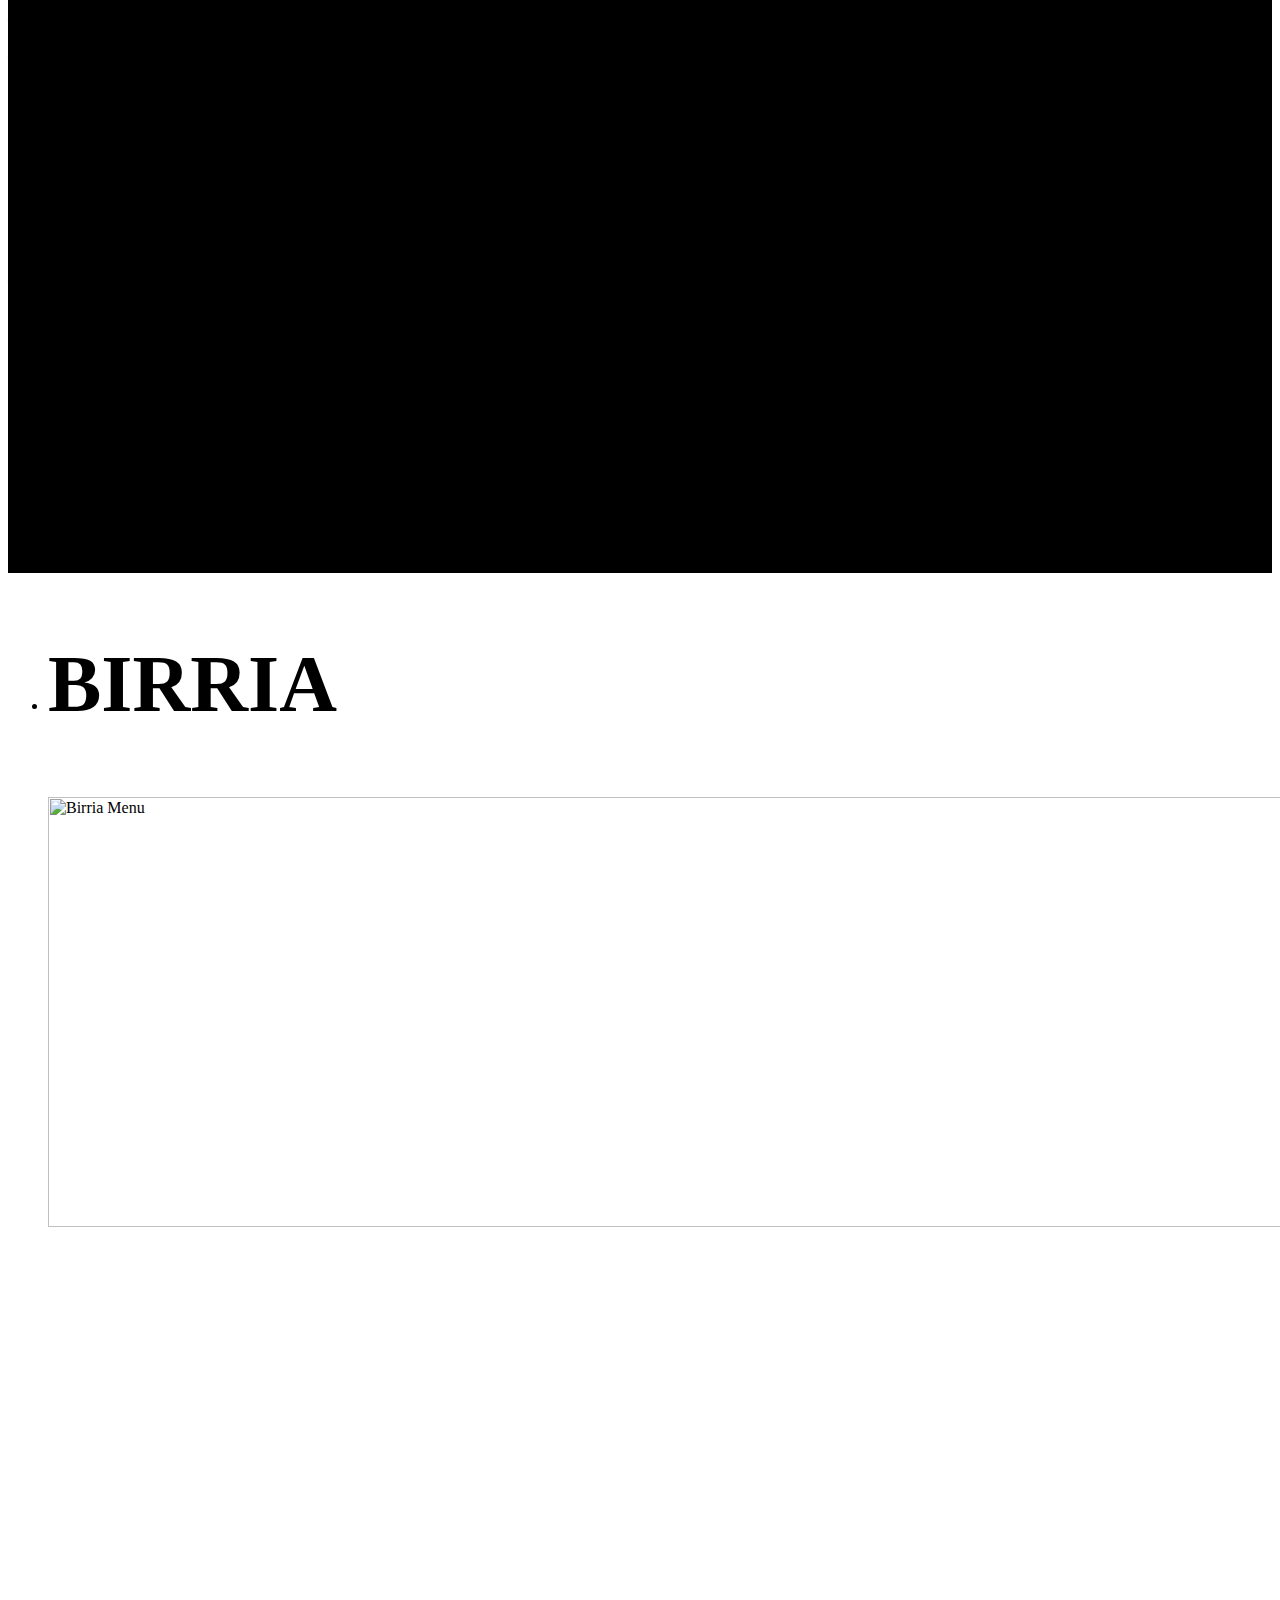
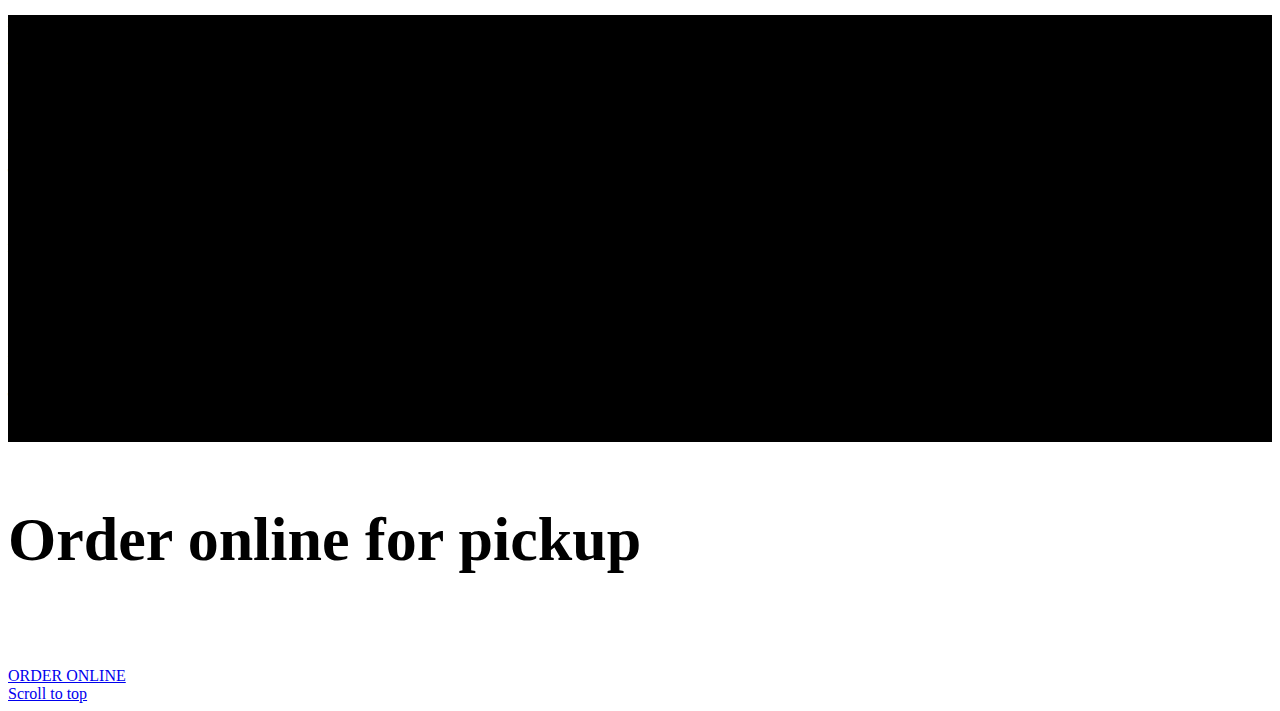
==== commit d85ef739: "Update index.html" ====
--- a/menu/index.html
+++ b/menu/index.html
@@ -43,6 +43,11 @@
     <link rel="icon" sizes="192x192" href="https://tacoschavezhtx.com/contents/images/logo/tacoschavez-nobg.png">
     <link rel="apple-touch-icon" sizes="180x180" href="https://tacoschavezhtx.com/contents/images/logo/tacoschavez-nobg.png">
 
+    <meta property="og:title" content="TACOS CHÁVEZ | FOOD TRUCK">
+    <meta property="og:description" content="Originally from Monterrey - Authentic Mexican Tacos">
+    <meta property="og:image" sizes="1200x630" content="https://tacoschavezhtx.com/contents/images/logo/tacoschavez-nobg.png">
+    <meta property="og:url" content="https://tacoschavezhtx.com/">
+
     <link rel='stylesheet' href='https://tacoschavezhtx.com/contents/css/fa_style.css' media='all'>
     <link rel='stylesheet' href='https://tacoschavezhtx.com/contents/css/mfp_style.css' media='all'>
     <link rel='stylesheet' href='https://tacoschavezhtx.com/contents/css/grid_style.css' media='all'>
@@ -74,6 +79,19 @@
     <script src="https://tacoschavezhtx.com/contents/js/media/mediaelement-migrate.min.js"></script>
     <script src="https://tacoschavezhtx.com/contents/js/media/wp-mediaelement.min.js"></script>
     <script src="https://tacoschavezhtx.com/contents/js/avia-footer-scripts.js"></script>
+    <script src="https://cdn.gtranslate.net/widgets/latest/ln.js" defer></script>
+    <script>function doGTranslate(lang_pair) {
+        if (lang_pair) {
+            var lang_code = lang_pair.split('|')[0];
+            var url = window.location.href;
+            if (url.indexOf("?lang=" + lang_code) == -1) {
+                window.location.href = url + "?lang=" + lang_code;
+            }
+        }
+    }
+    </script>
+
+    <script>window.gtranslateSettings = {"default_language":"en","native_language_names":true,"detect_browser_language":true,"languages":["en","es"],"wrapper_selector":".gtranslate_wrapper"}</script>
 
     <style id="erm_menu_custom_css"></style>
 </head>
@@ -112,7 +130,9 @@
                                         <div class='avia_mega_div avia_mega1 three units'>
                                             <ul class="sub-menu">
                                                 <li id="menu-item-114517" class="menu-item menu-item-type-custom menu-item-object-custom avia_mega_menu_columns_1 three units avia_mega_menu_columns_last avia_mega_menu_columns_first">
-                                                    <span class='mega_menu_title heading-color av-special-font'><a href='https://order.online/store/tacos-chavez-cypress-27930992/?hideModal=true&pickup=true&rwg_token=AJKvS9Vk1rqi6MaNuoV26TWhQjsoYbeLwhkS40QvIS7Q7CoXJnCpB--i1ltqBN5AWKUxZ7UcOPBNtm6GFgWi6heV_k4lmt0TiQ==&utm_source=gfo'>Order Online</a></span>
+                                                    <span class='mega_menu_title heading-color av-special-font'>
+                                                        <a href='https://order.online/store/tacos-chavez-cypress-27930992/?hideModal=true&pickup=true&rwg_token=AJKvS9Vk1rqi6MaNuoV26TWhQjsoYbeLwhkS40QvIS7Q7CoXJnCpB--i1ltqBN5AWKUxZ7UcOPBNtm6GFgWi6heV_k4lmt0TiQ==&utm_source=gfo'>Order Online</a>
+                                                    </span>
                                                 </li>
                                             </ul>
                                         </div>
@@ -123,8 +143,8 @@
                                             <span class="avia-menu-fx"><span class="avia-arrow-wrap"><span class="avia-arrow"></span></span></span>
                                         </a>
                                     </li>
-                                    <li id="menu-item-1659" class="menu-item menu-item-type-post_type menu-item-object-page menu-item-top-level menu-item-top-level-4">
-                                        <a href="" itemprop="url">
+                                    <li id="menu-item-2279" class="menu-item menu-item-type-post_type menu-item-object-page menu-item-has-children menu-item-mega-parent menu-item-top-level menu-item-top-level-3">
+                                        <a href="#" itemprop="url">
                                             <span class="avia-bullet"></span><span class="avia-menu-text">Translate</span>
                                             <span class="avia-menu-fx"><span class="avia-arrow-wrap"><span class="avia-arrow"></span></span></span>
                                         </a>
@@ -132,7 +152,7 @@
                                             <ul class="sub-menu">
                                                 <li id="menu-item-114517" class="menu-item menu-item-type-custom menu-item-object-custom avia_mega_menu_columns_1 three units avia_mega_menu_columns_last avia_mega_menu_columns_first">
                                                     <span class='mega_menu_title heading-color av-special-font'>
-                                                        <div class="gtranslate_wrapper"></div>
+                                                        <a class="gtranslate_wrapper" href='javascript:void(0);'></a>
                                                     </span>
                                                 </li>
                                             </ul>
@@ -546,37 +566,13 @@
                 </div>
             </div>
         </div>
+
     </div>
 </div>
 
     <a aria-hidden="true" data-av_icon="" data-av_iconfont="entypo-fontello" href="#top" id="scroll-top-link" title="Scroll to top">
         <span class="avia_hidden_link_text">Scroll to top</span>
     </a>
-
-    <div id="gtranslate" class="gtranslate_wrapper"></div>
-    <script>
-        window.gtranslateSettings = {
-            "default_language":"en",
-            "native_language_names":true,
-            "detect_browser_language":true,
-            "languages":["en","es"],
-            "wrapper_selector":".gtranslate_wrapper",
-            "switcher_horizontal_position":"right",
-            "float_switcher_open_direction":"bottom",
-            "alt_flags":{"en":"usa","es":"mexico"}
-            };
-        </script>
-    <script src="https://tacoschavezhtx.com/contents/js/translate.js" defer></script>
-    <script>
-        window.addEventListener('scroll', function() {
-            const gtranslateDiv = document.getElementById('gtranslate');
-            if (window.scrollY > 400) {
-                gtranslateDiv.style.display = 'none';
-            } else {
-                gtranslateDiv.style.display = 'block';
-            }
-        });
-    </script>
 
     <div id="fb-root"></div>
  
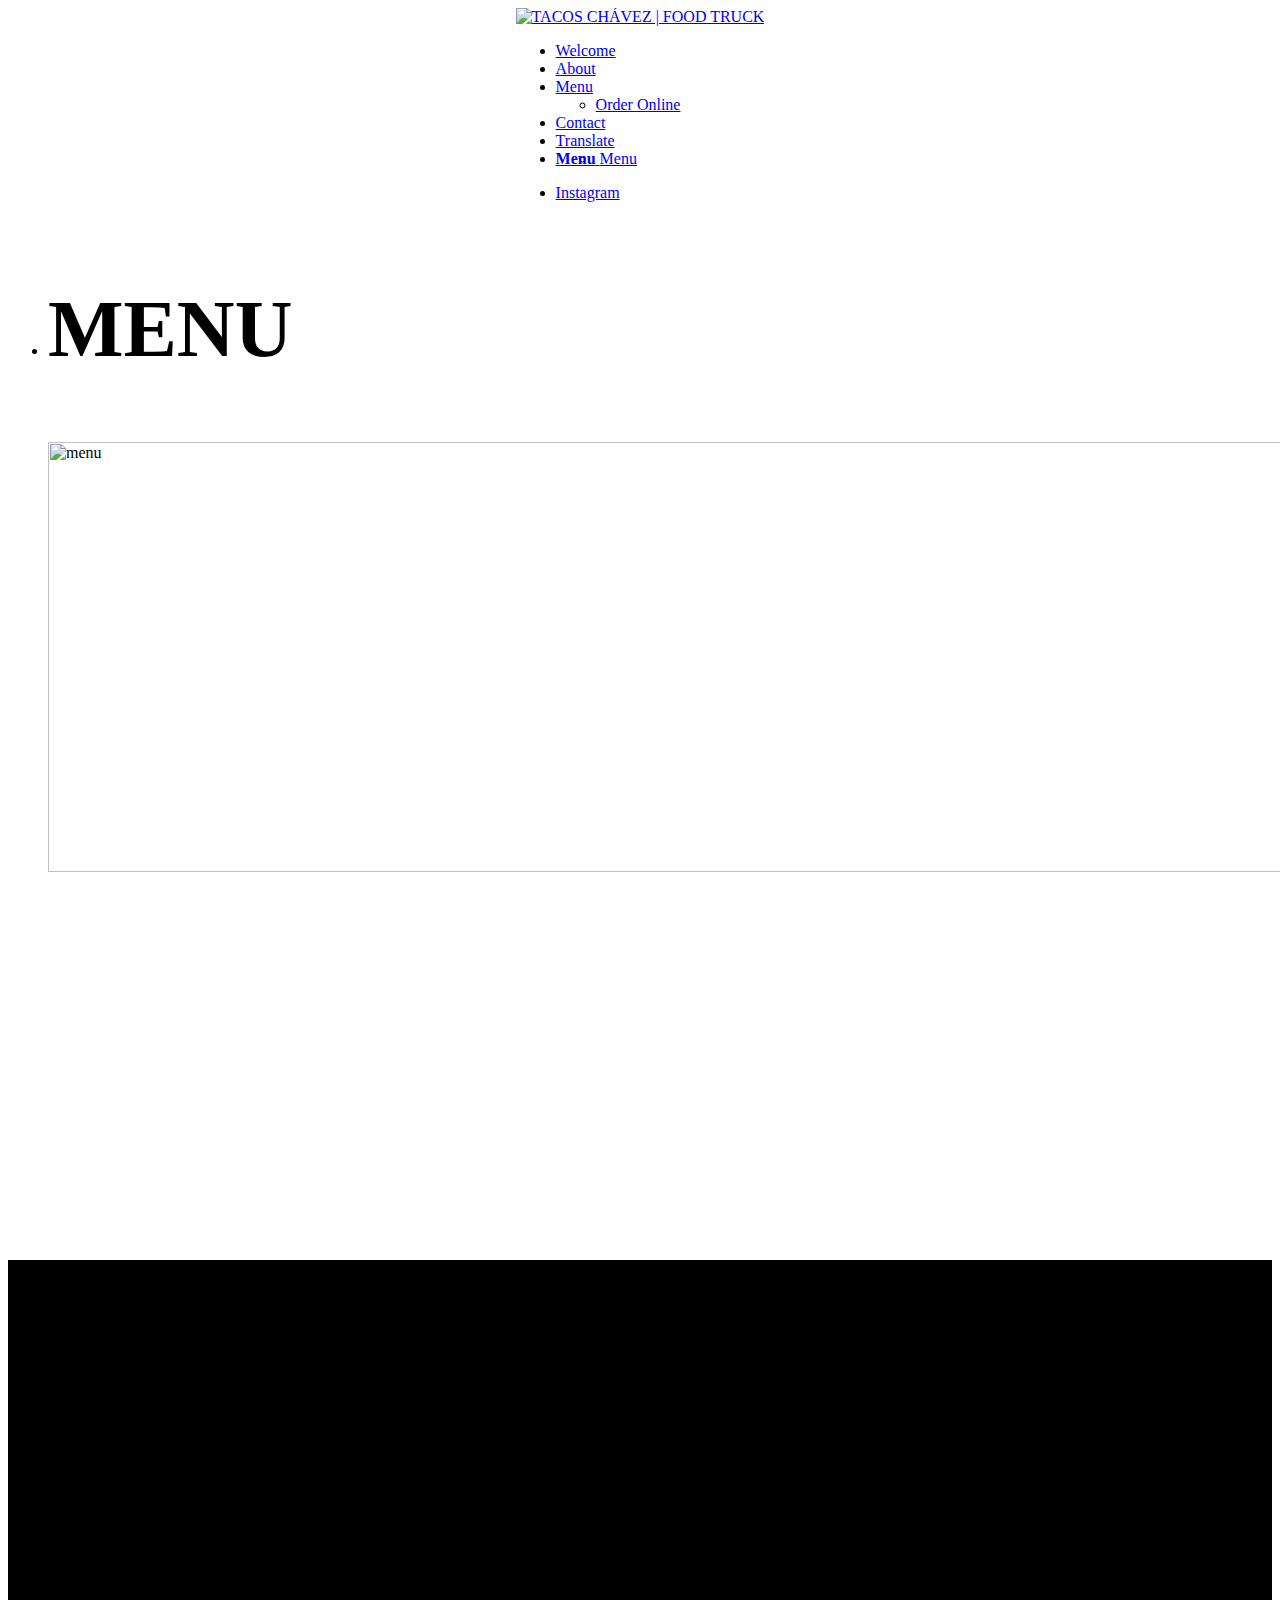
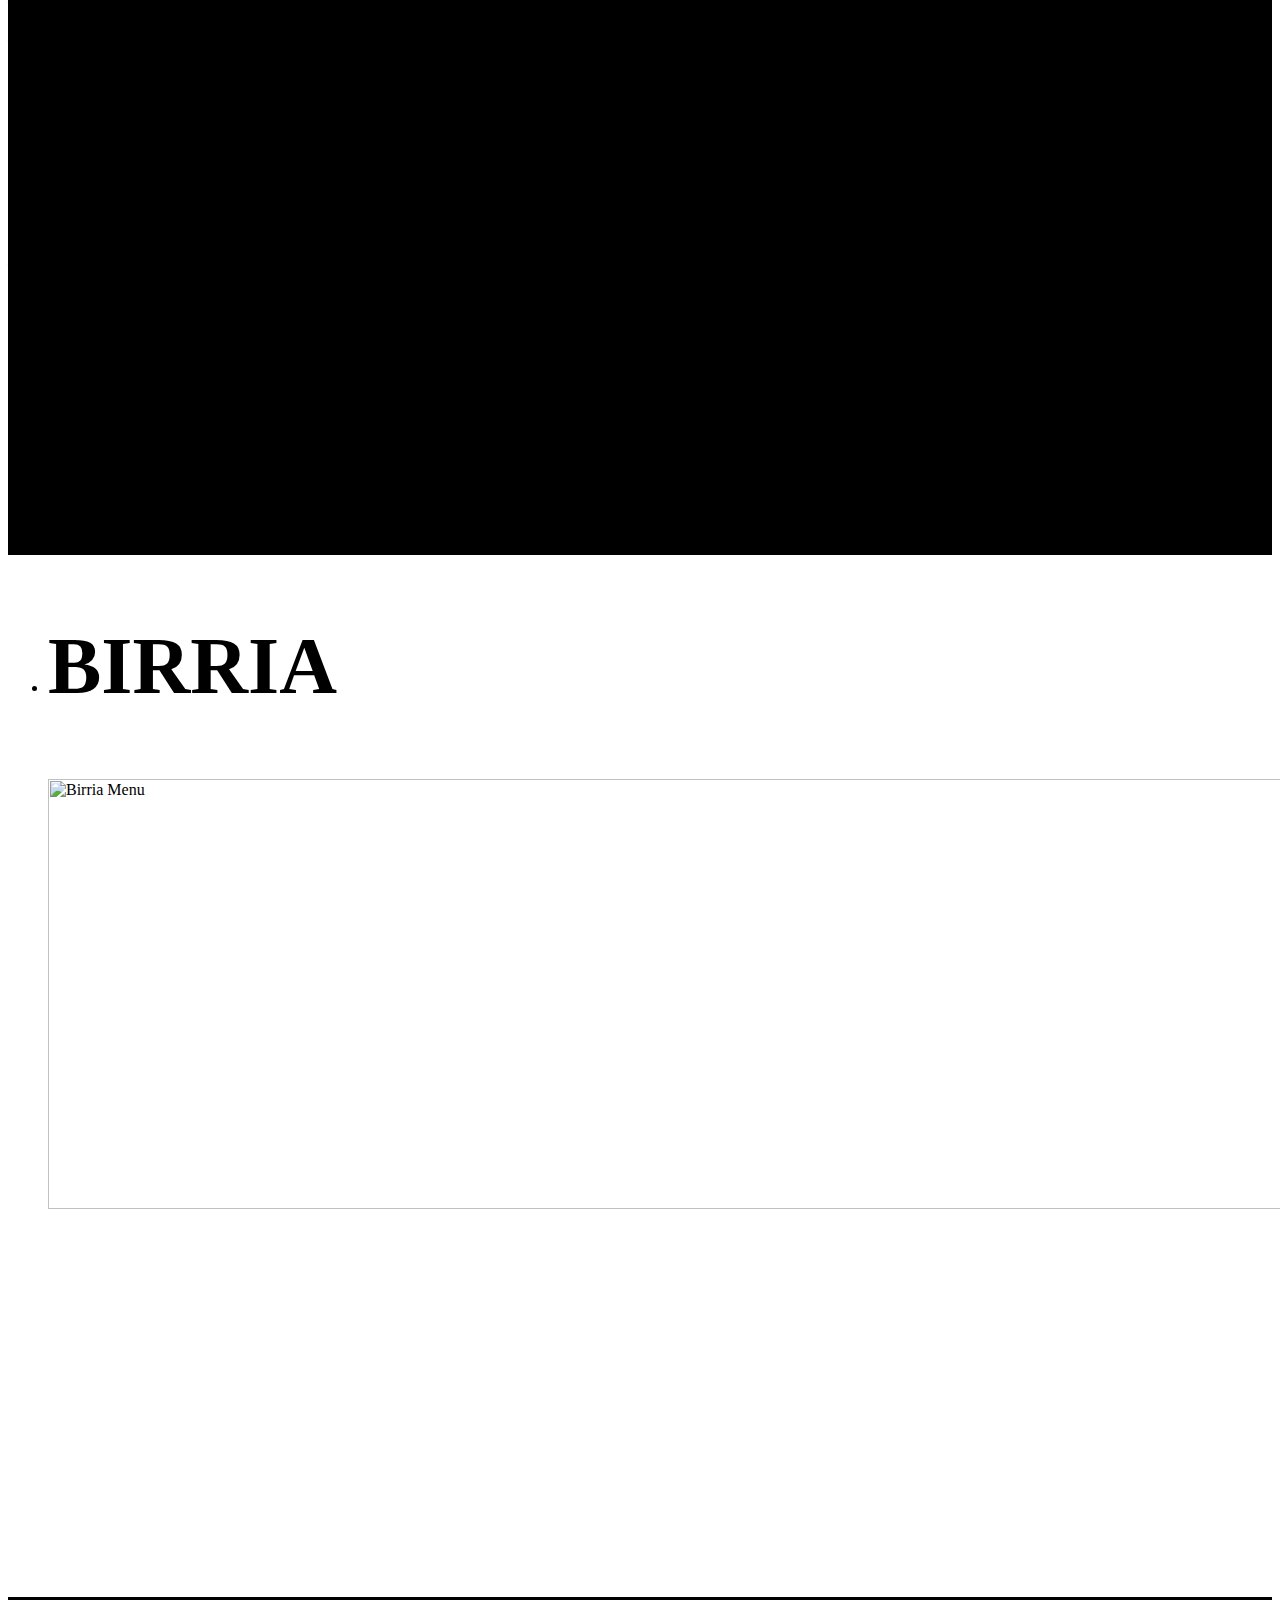
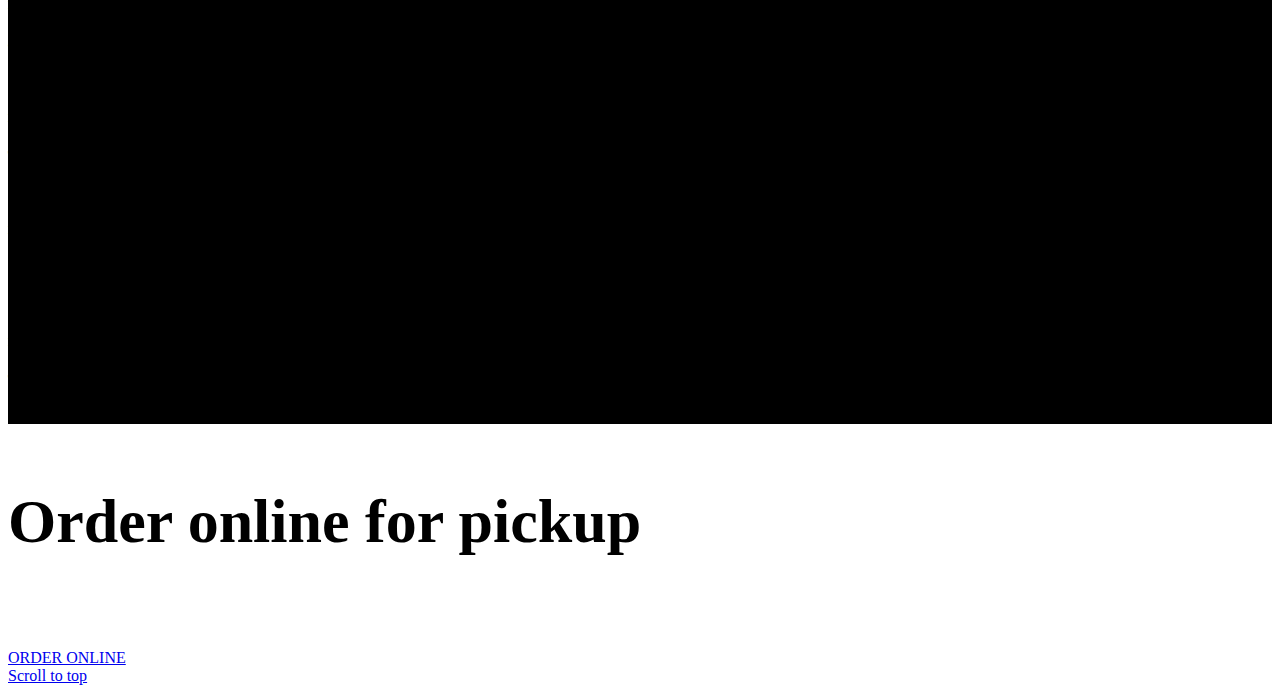
==== commit 94df390d: "Update index.html" ====
--- a/menu/index.html
+++ b/menu/index.html
@@ -80,16 +80,6 @@
     <script src="https://tacoschavezhtx.com/contents/js/media/wp-mediaelement.min.js"></script>
     <script src="https://tacoschavezhtx.com/contents/js/avia-footer-scripts.js"></script>
     <script src="https://cdn.gtranslate.net/widgets/latest/ln.js" defer></script>
-    <script>function doGTranslate(lang_pair) {
-        if (lang_pair) {
-            var lang_code = lang_pair.split('|')[0];
-            var url = window.location.href;
-            if (url.indexOf("?lang=" + lang_code) == -1) {
-                window.location.href = url + "?lang=" + lang_code;
-            }
-        }
-    }
-    </script>
 
     <script>window.gtranslateSettings = {"default_language":"en","native_language_names":true,"detect_browser_language":true,"languages":["en","es"],"wrapper_selector":".gtranslate_wrapper"}</script>
 
@@ -152,7 +142,7 @@
                                             <ul class="sub-menu">
                                                 <li id="menu-item-114517" class="menu-item menu-item-type-custom menu-item-object-custom avia_mega_menu_columns_1 three units avia_mega_menu_columns_last avia_mega_menu_columns_first">
                                                     <span class='mega_menu_title heading-color av-special-font'>
-                                                        <a class="gtranslate_wrapper" href='javascript:void(0);'></a>
+                                                        <div class="gtranslate_wrapper" href='javascript:void(0);'></div>
                                                     </span>
                                                 </li>
                                             </ul>
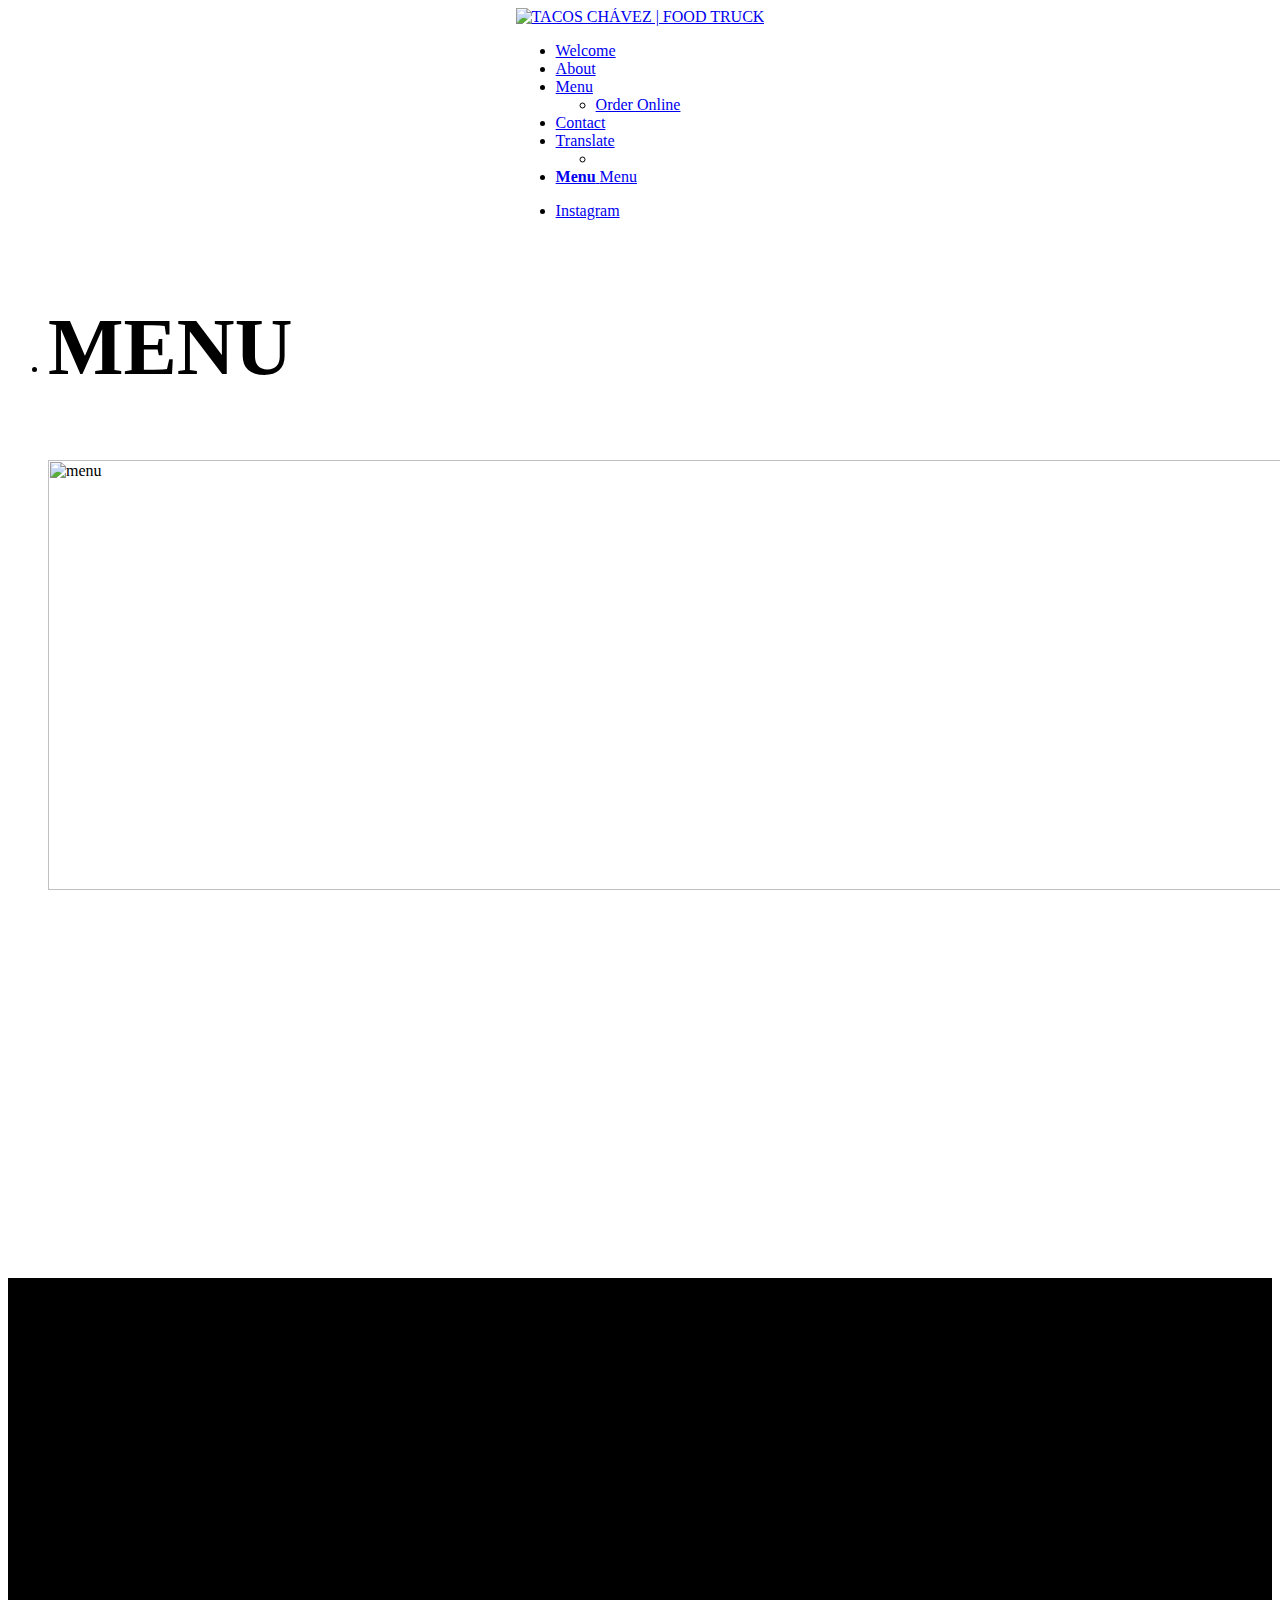
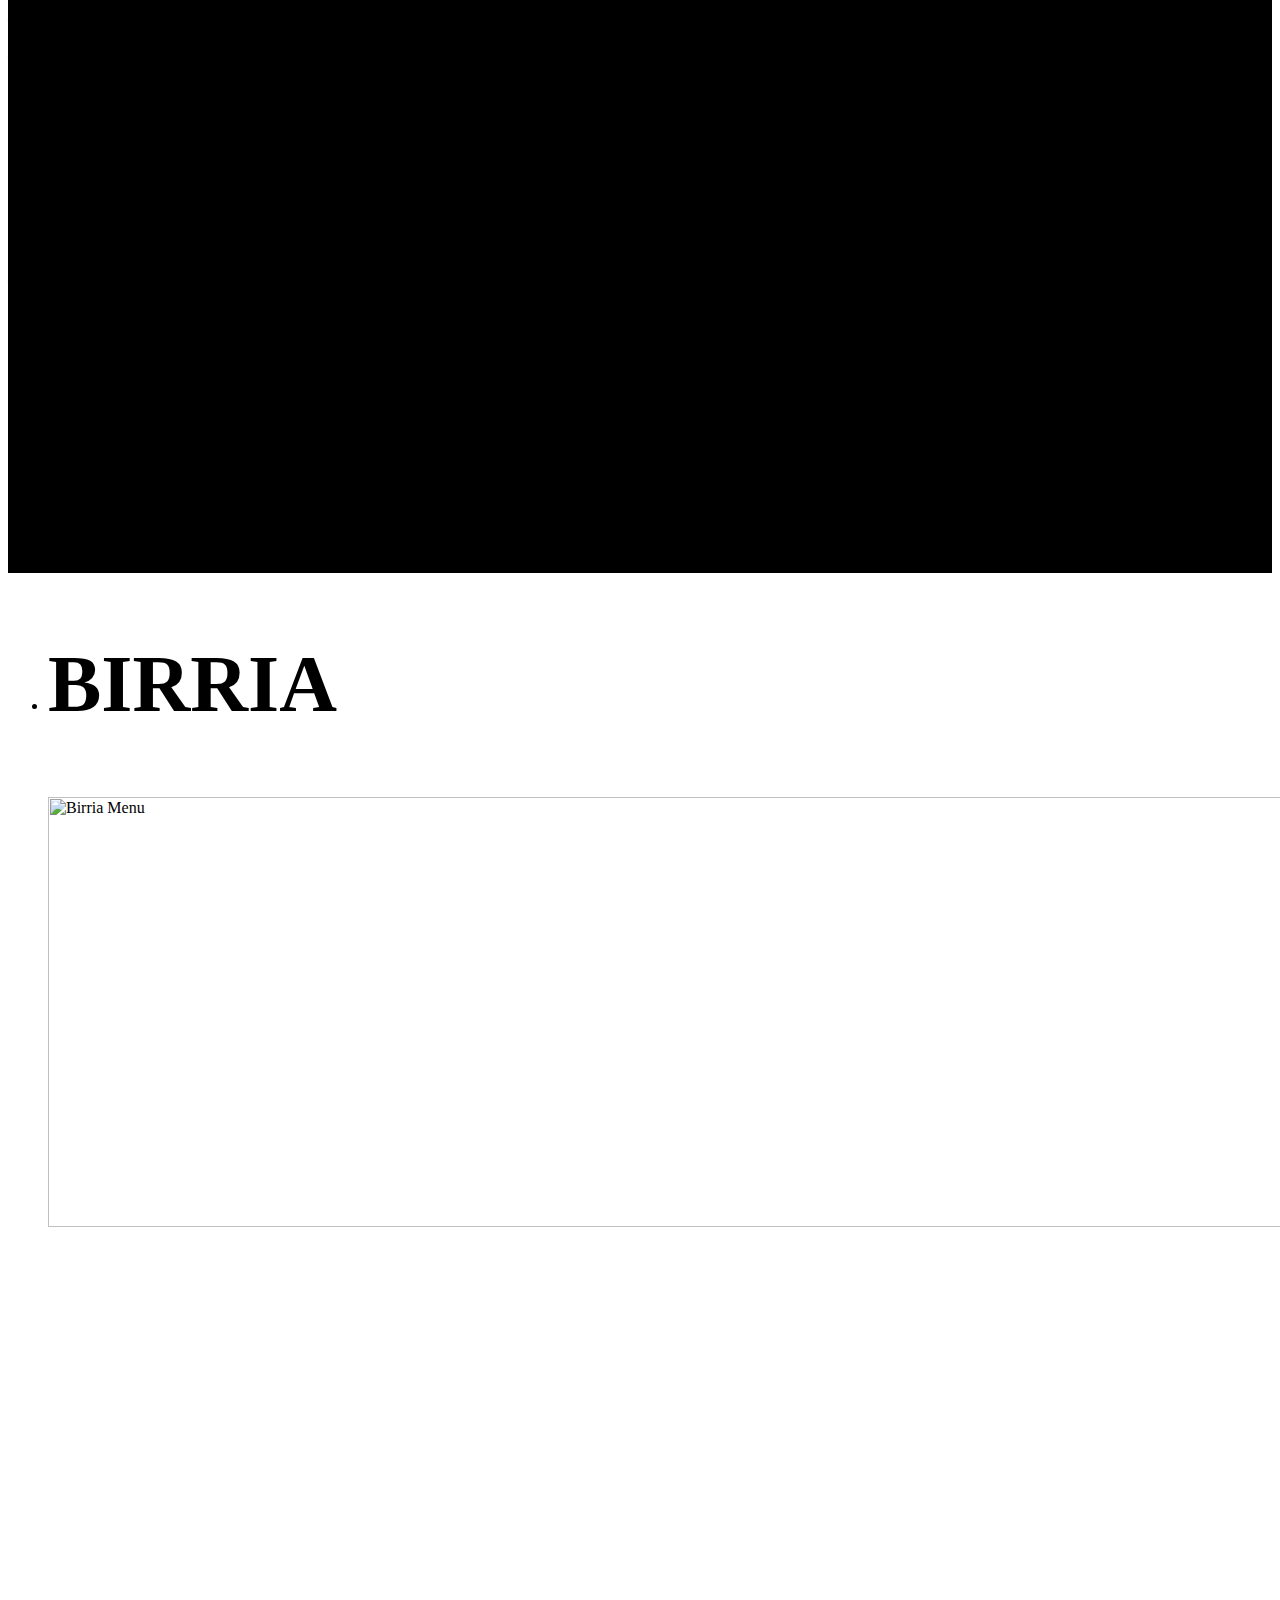
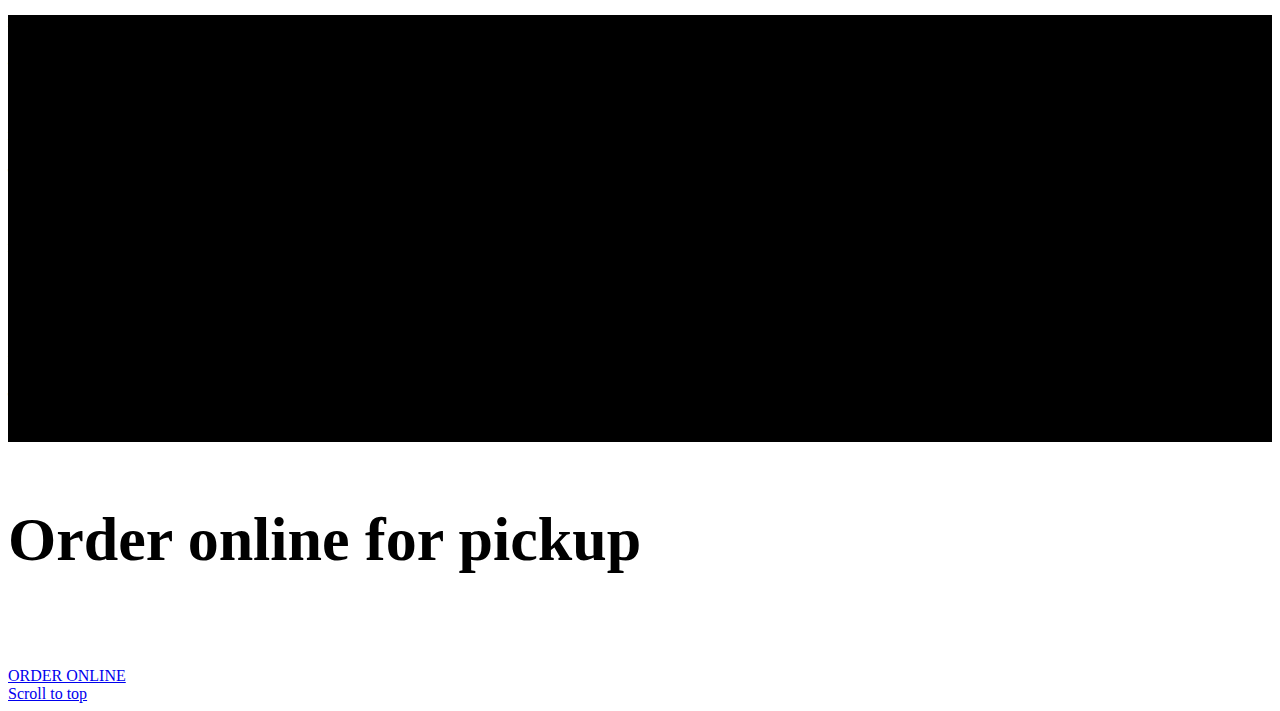
==== commit 23f77b12: "Update index.html" ====
--- a/menu/index.html
+++ b/menu/index.html
@@ -142,7 +142,7 @@
                                             <ul class="sub-menu">
                                                 <li id="menu-item-114517" class="menu-item menu-item-type-custom menu-item-object-custom avia_mega_menu_columns_1 three units avia_mega_menu_columns_last avia_mega_menu_columns_first">
                                                     <span class='mega_menu_title heading-color av-special-font'>
-                                                        <div class="gtranslate_wrapper" href='javascript:void(0);'></div>
+                                                        <a class="gtranslate_wrapper" href='javascript:void(0);'></a>
                                                     </span>
                                                 </li>
                                             </ul>
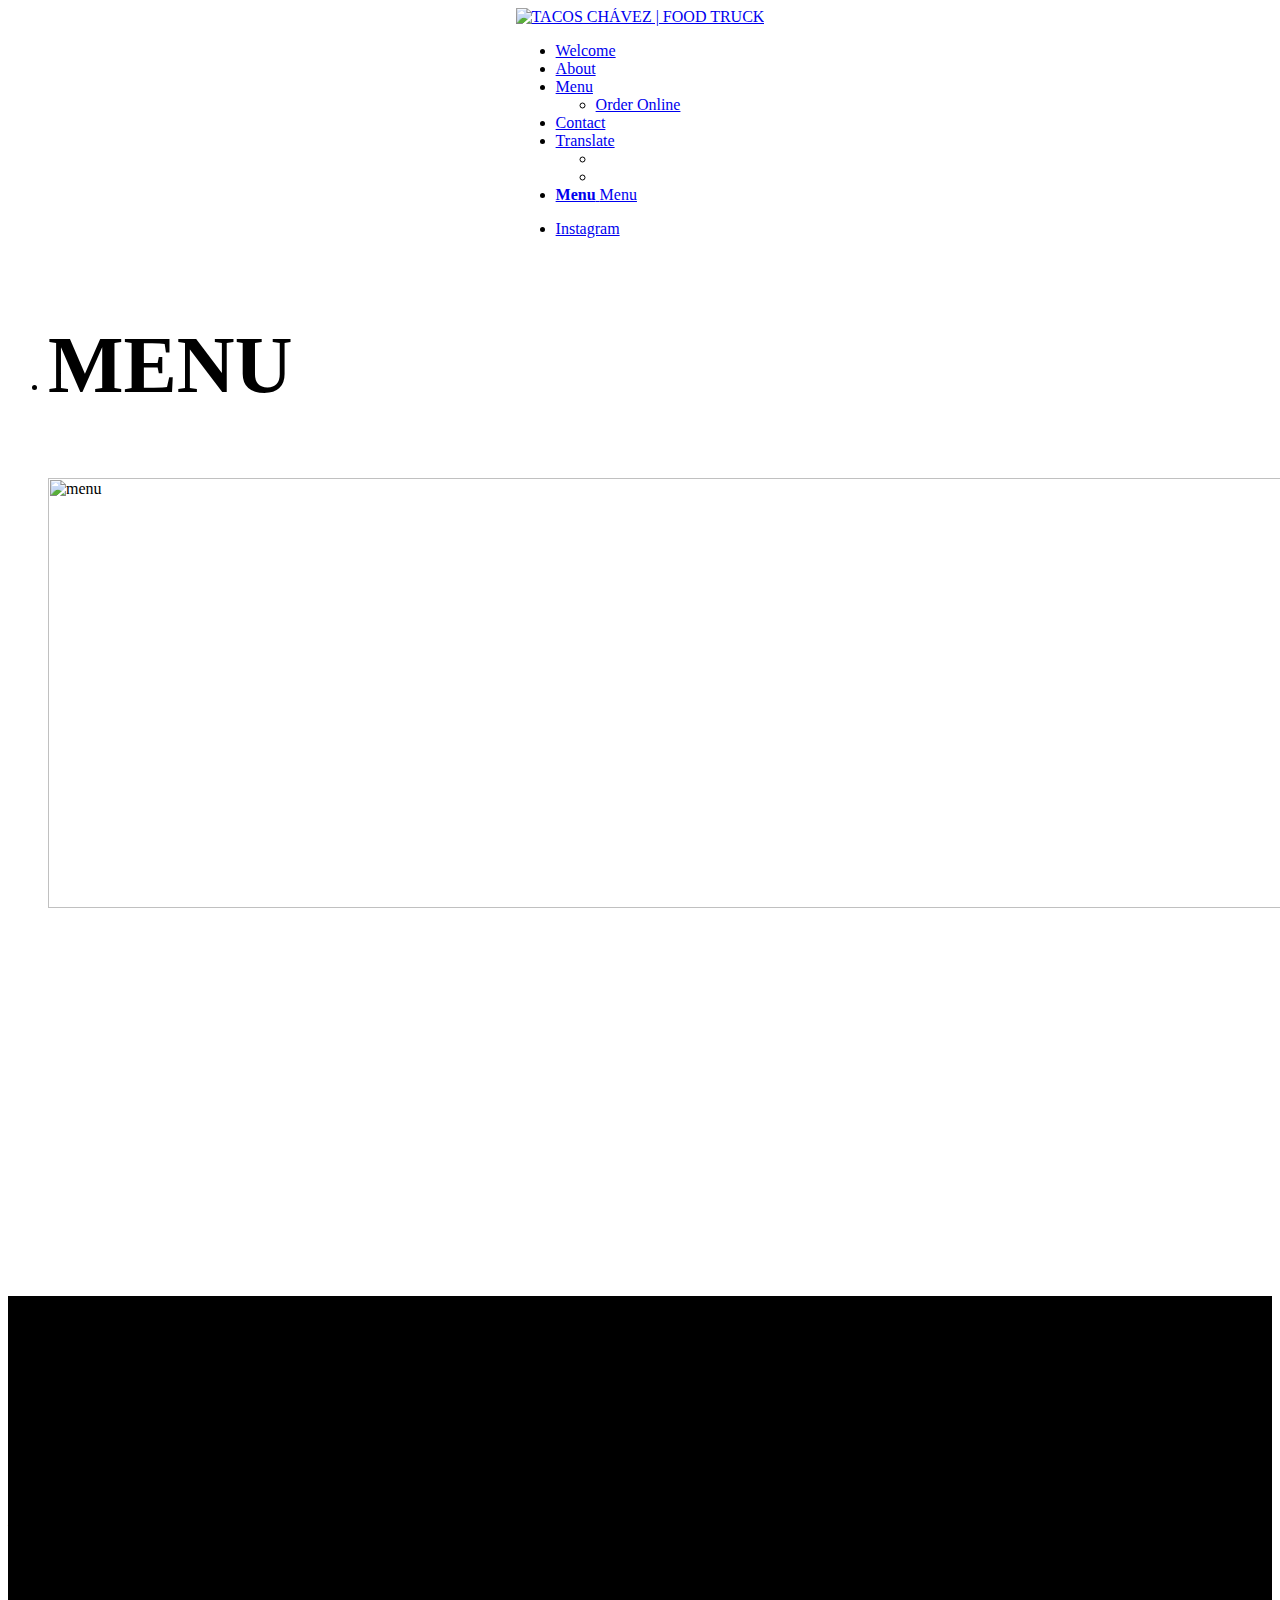
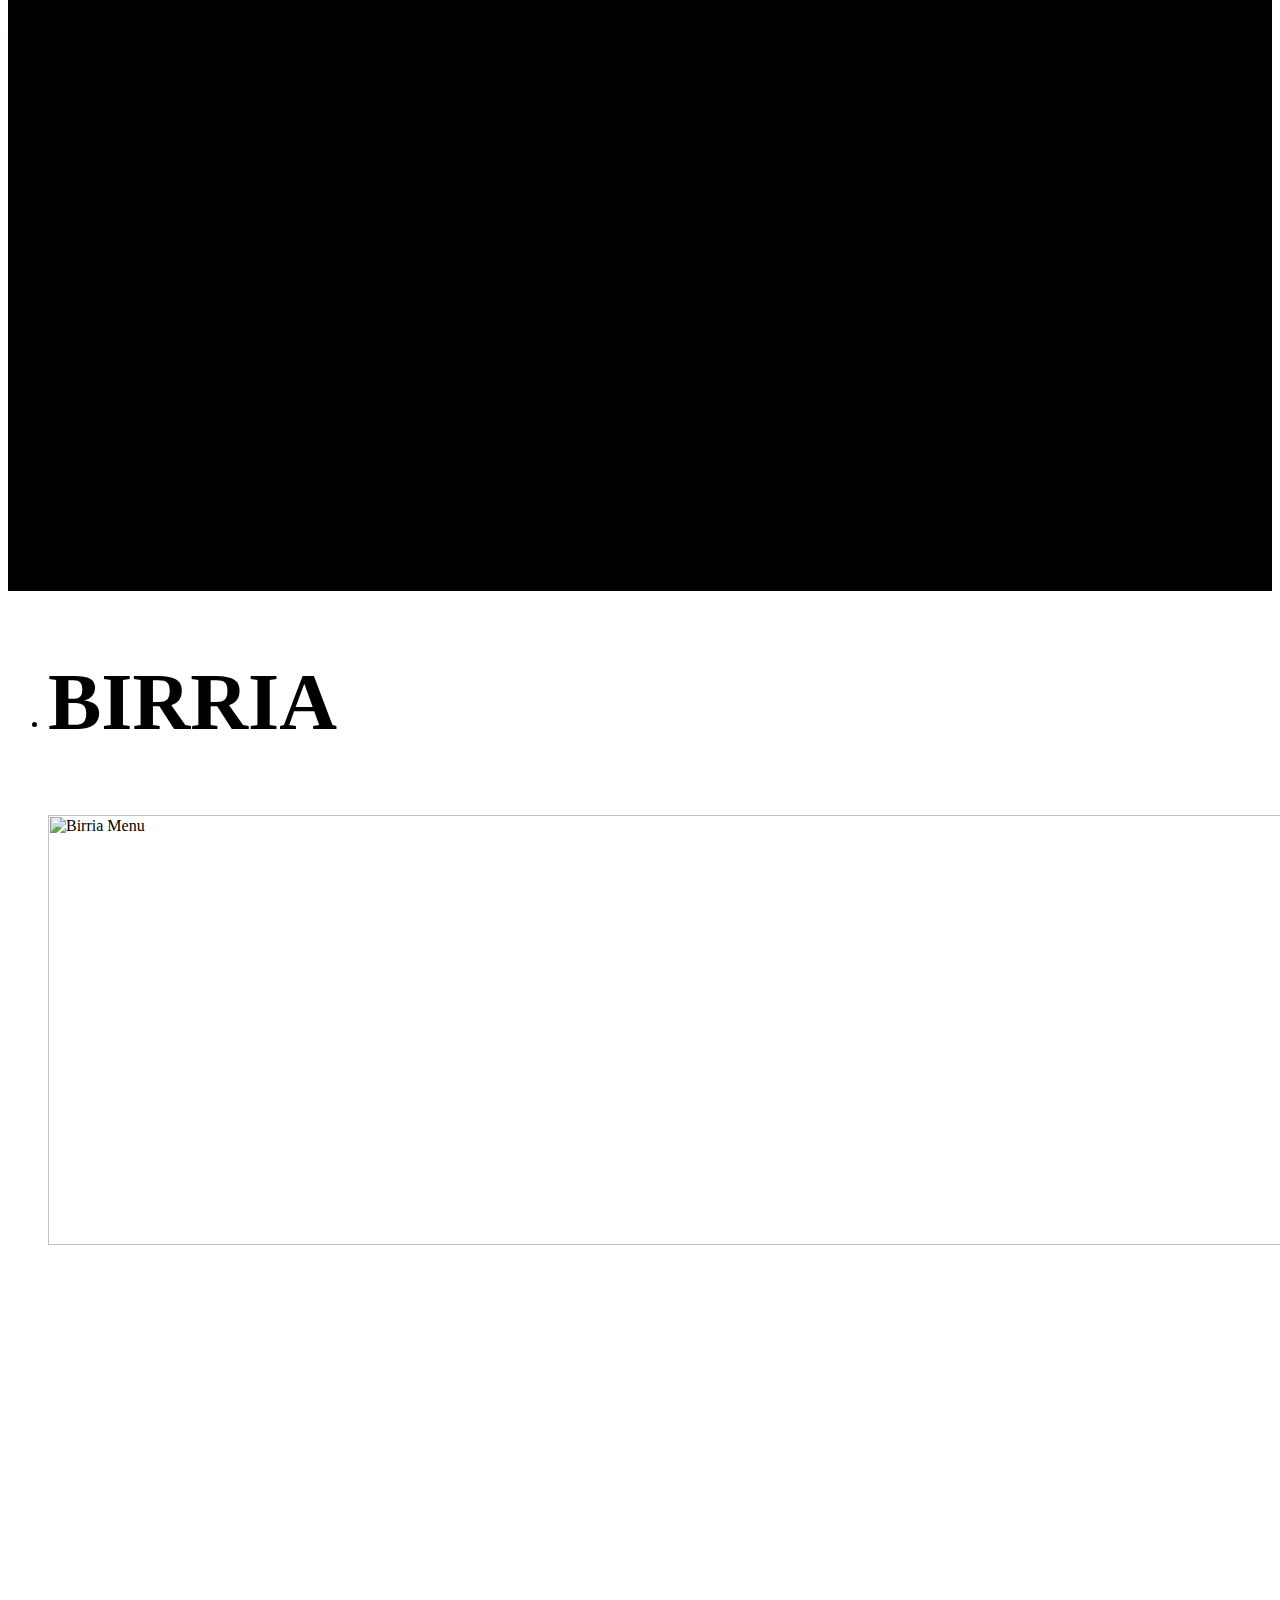
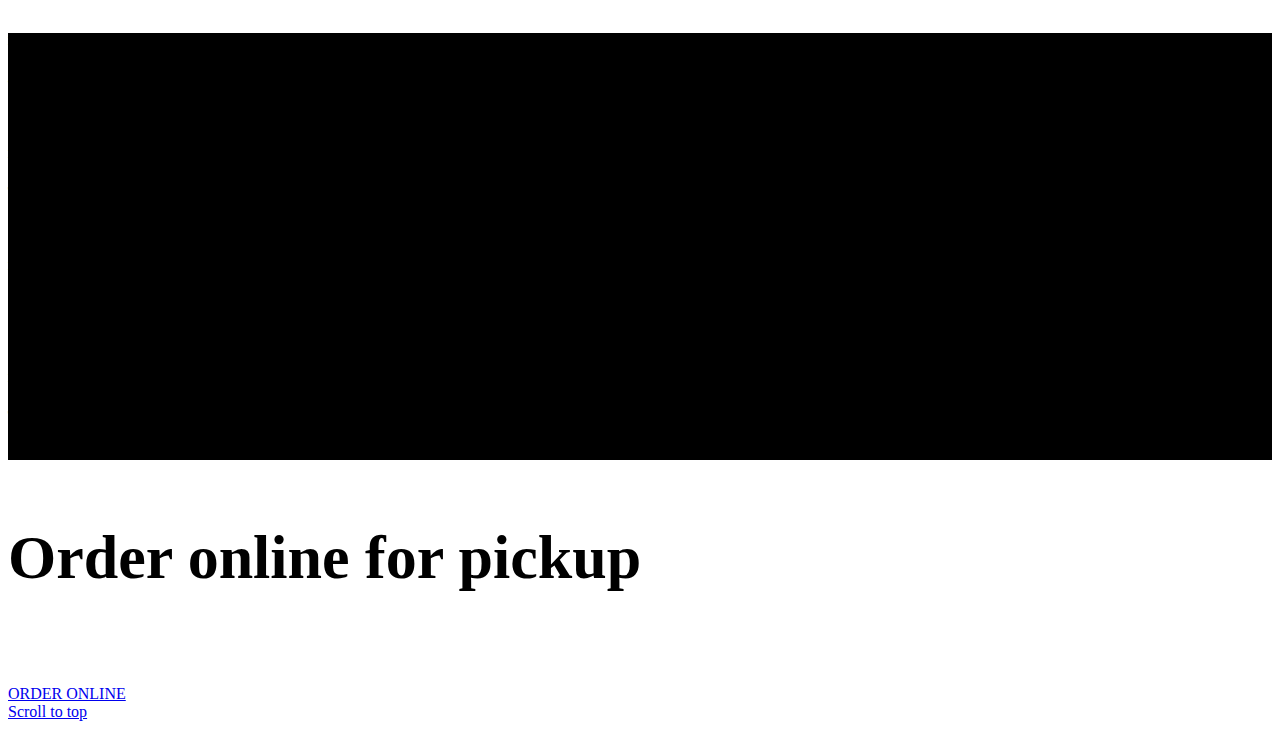
==== commit a9f68dfa: "fix" ====
--- a/menu/index.html
+++ b/menu/index.html
@@ -80,8 +80,10 @@
     <script src="https://tacoschavezhtx.com/contents/js/media/wp-mediaelement.min.js"></script>
     <script src="https://tacoschavezhtx.com/contents/js/avia-footer-scripts.js"></script>
     <script src="https://cdn.gtranslate.net/widgets/latest/ln.js" defer></script>
-
-    <script>window.gtranslateSettings = {"default_language":"en","native_language_names":true,"detect_browser_language":true,"languages":["en","es"],"wrapper_selector":".gtranslate_wrapper"}</script>
+    <script src="https://tacoschavezhtx.com/contents/js/translate.js"></script>
+
+    <script>window.gtranslateSettingsEN = {"default_language":"en","native_language_names":true,"detect_browser_language":true,"languages":["en"],"wrapper_selector":".gtranslate_wrapperEN"}</script>
+    <script>window.gtranslateSettings = {"default_language":"en","native_language_names":true,"detect_browser_language":true,"languages":["es"],"wrapper_selector":".gtranslate_wrapperES"}</script>
 
     <style id="erm_menu_custom_css"></style>
 </head>
@@ -142,7 +144,12 @@
                                             <ul class="sub-menu">
                                                 <li id="menu-item-114517" class="menu-item menu-item-type-custom menu-item-object-custom avia_mega_menu_columns_1 three units avia_mega_menu_columns_last avia_mega_menu_columns_first">
                                                     <span class='mega_menu_title heading-color av-special-font'>
-                                                        <a class="gtranslate_wrapper" href='javascript:void(0);'></a>
+                                                        <a class="gtranslate_wrapperEN" href="javascript:void(0);"></a>
+                                                    </span>
+                                                </li>
+                                                <li id="menu-item-114517" class="menu-item menu-item-type-custom menu-item-object-custom avia_mega_menu_columns_1 three units avia_mega_menu_columns_last avia_mega_menu_columns_first">
+                                                    <span class='mega_menu_title heading-color av-special-font'>
+                                                        <a class="gtranslate_wrapperES" href="javascript:void(0);"></a>
                                                     </span>
                                                 </li>
                                             </ul>
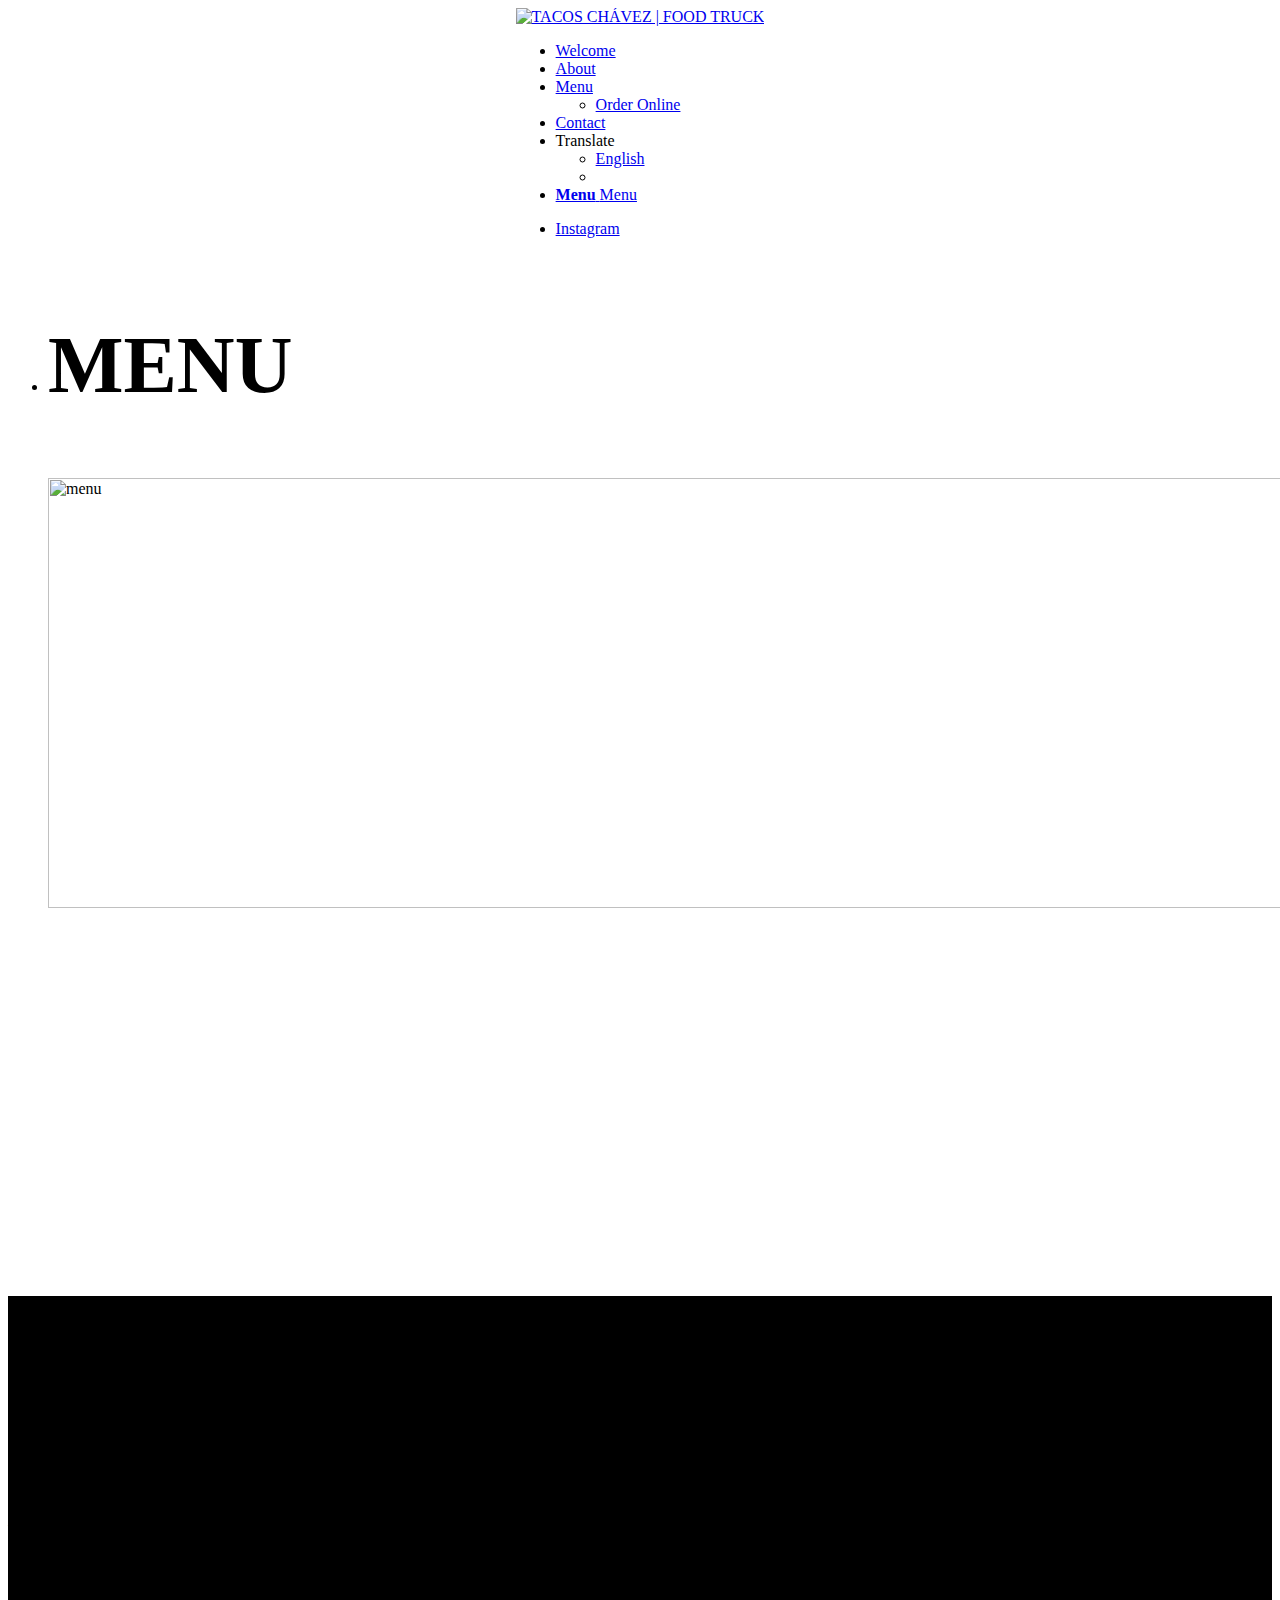
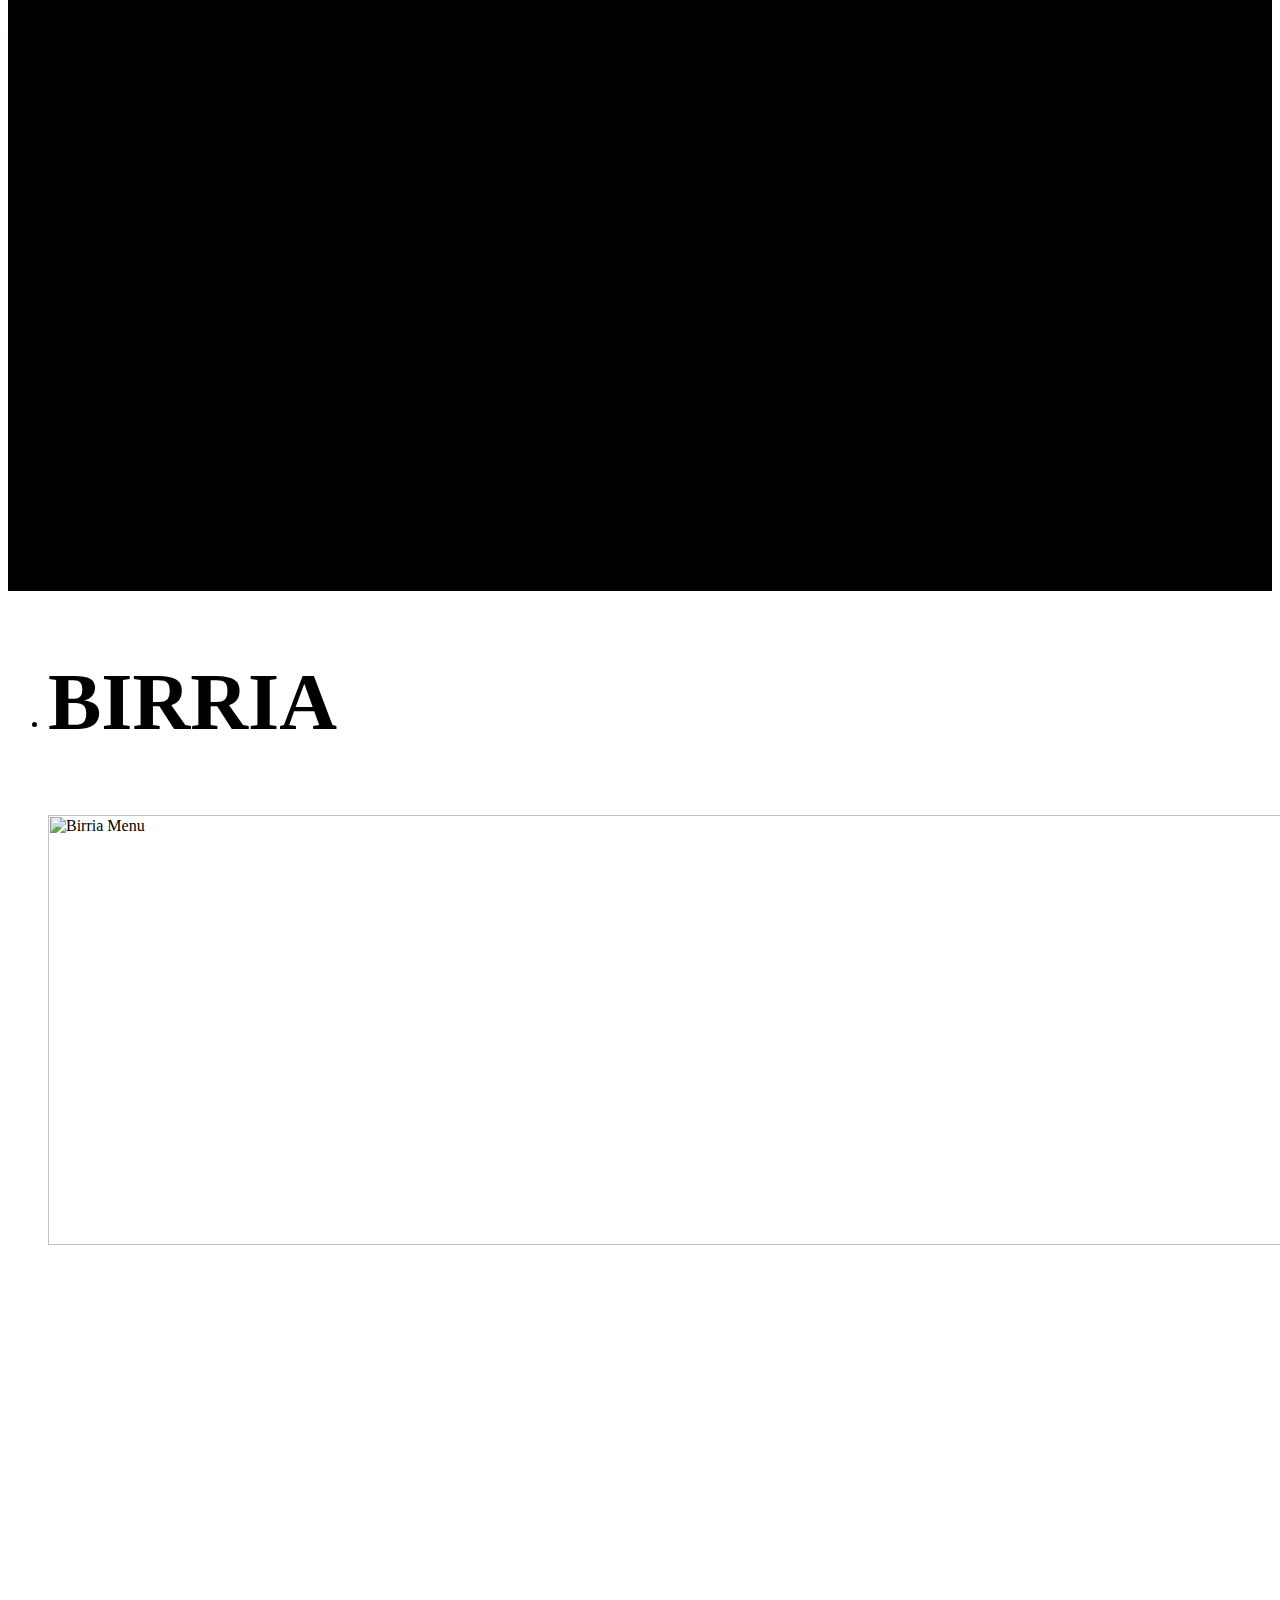
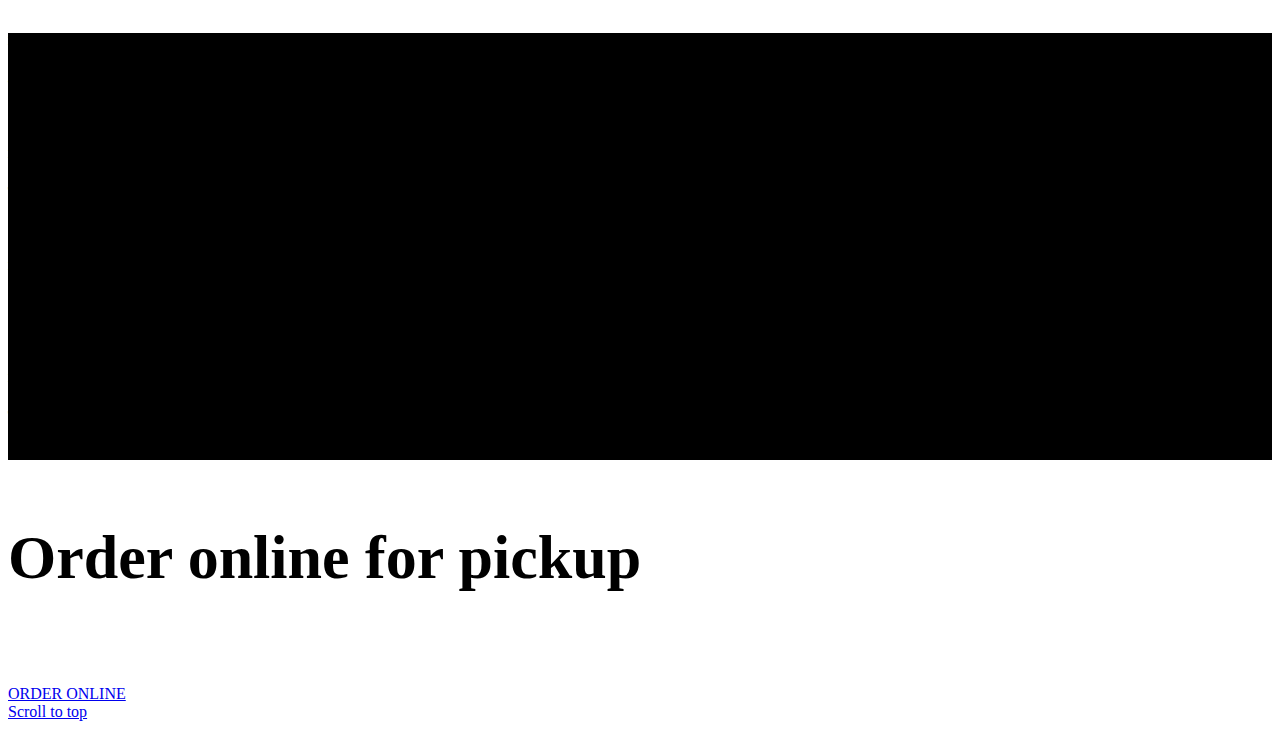
==== commit fc9fc599: "updated index" ====
--- a/menu/index.html
+++ b/menu/index.html
@@ -1,5 +1,5 @@
 <!DOCTYPE html>
-<html 
+<html
     lang="en-US"  
     class="html_stretched 
     responsive 
@@ -80,10 +80,8 @@
     <script src="https://tacoschavezhtx.com/contents/js/media/wp-mediaelement.min.js"></script>
     <script src="https://tacoschavezhtx.com/contents/js/avia-footer-scripts.js"></script>
     <script src="https://cdn.gtranslate.net/widgets/latest/ln.js" defer></script>
-    <script src="https://tacoschavezhtx.com/contents/js/translate.js"></script>
-
-    <script>window.gtranslateSettingsEN = {"default_language":"en","native_language_names":true,"detect_browser_language":true,"languages":["en"],"wrapper_selector":".gtranslate_wrapperEN"}</script>
-    <script>window.gtranslateSettings = {"default_language":"en","native_language_names":true,"detect_browser_language":true,"languages":["es"],"wrapper_selector":".gtranslate_wrapperES"}</script>
+
+    <script>window.gtranslateSettings = {"default_language":"en","native_language_names":true,"detect_browser_language":true,"languages":["es"],"wrapper_selector":".gtranslate_wrapper"}</script>
 
     <style id="erm_menu_custom_css"></style>
 </head>
@@ -136,7 +134,7 @@
                                         </a>
                                     </li>
                                     <li id="menu-item-2279" class="menu-item menu-item-type-post_type menu-item-object-page menu-item-has-children menu-item-mega-parent menu-item-top-level menu-item-top-level-3">
-                                        <a href="#" itemprop="url">
+                                        <a itemprop="url">
                                             <span class="avia-bullet"></span><span class="avia-menu-text">Translate</span>
                                             <span class="avia-menu-fx"><span class="avia-arrow-wrap"><span class="avia-arrow"></span></span></span>
                                         </a>
@@ -144,12 +142,12 @@
                                             <ul class="sub-menu">
                                                 <li id="menu-item-114517" class="menu-item menu-item-type-custom menu-item-object-custom avia_mega_menu_columns_1 three units avia_mega_menu_columns_last avia_mega_menu_columns_first">
                                                     <span class='mega_menu_title heading-color av-special-font'>
-                                                        <a class="gtranslate_wrapperEN" href="javascript:void(0);"></a>
+                                                        <a href="https://tacoschavezhtx.com/menu/">English</a>
                                                     </span>
                                                 </li>
                                                 <li id="menu-item-114517" class="menu-item menu-item-type-custom menu-item-object-custom avia_mega_menu_columns_1 three units avia_mega_menu_columns_last avia_mega_menu_columns_first">
                                                     <span class='mega_menu_title heading-color av-special-font'>
-                                                        <a class="gtranslate_wrapperES" href="javascript:void(0);"></a>
+                                                        <a class="gtranslate_wrapper"></a>
                                                     </span>
                                                 </li>
                                             </ul>
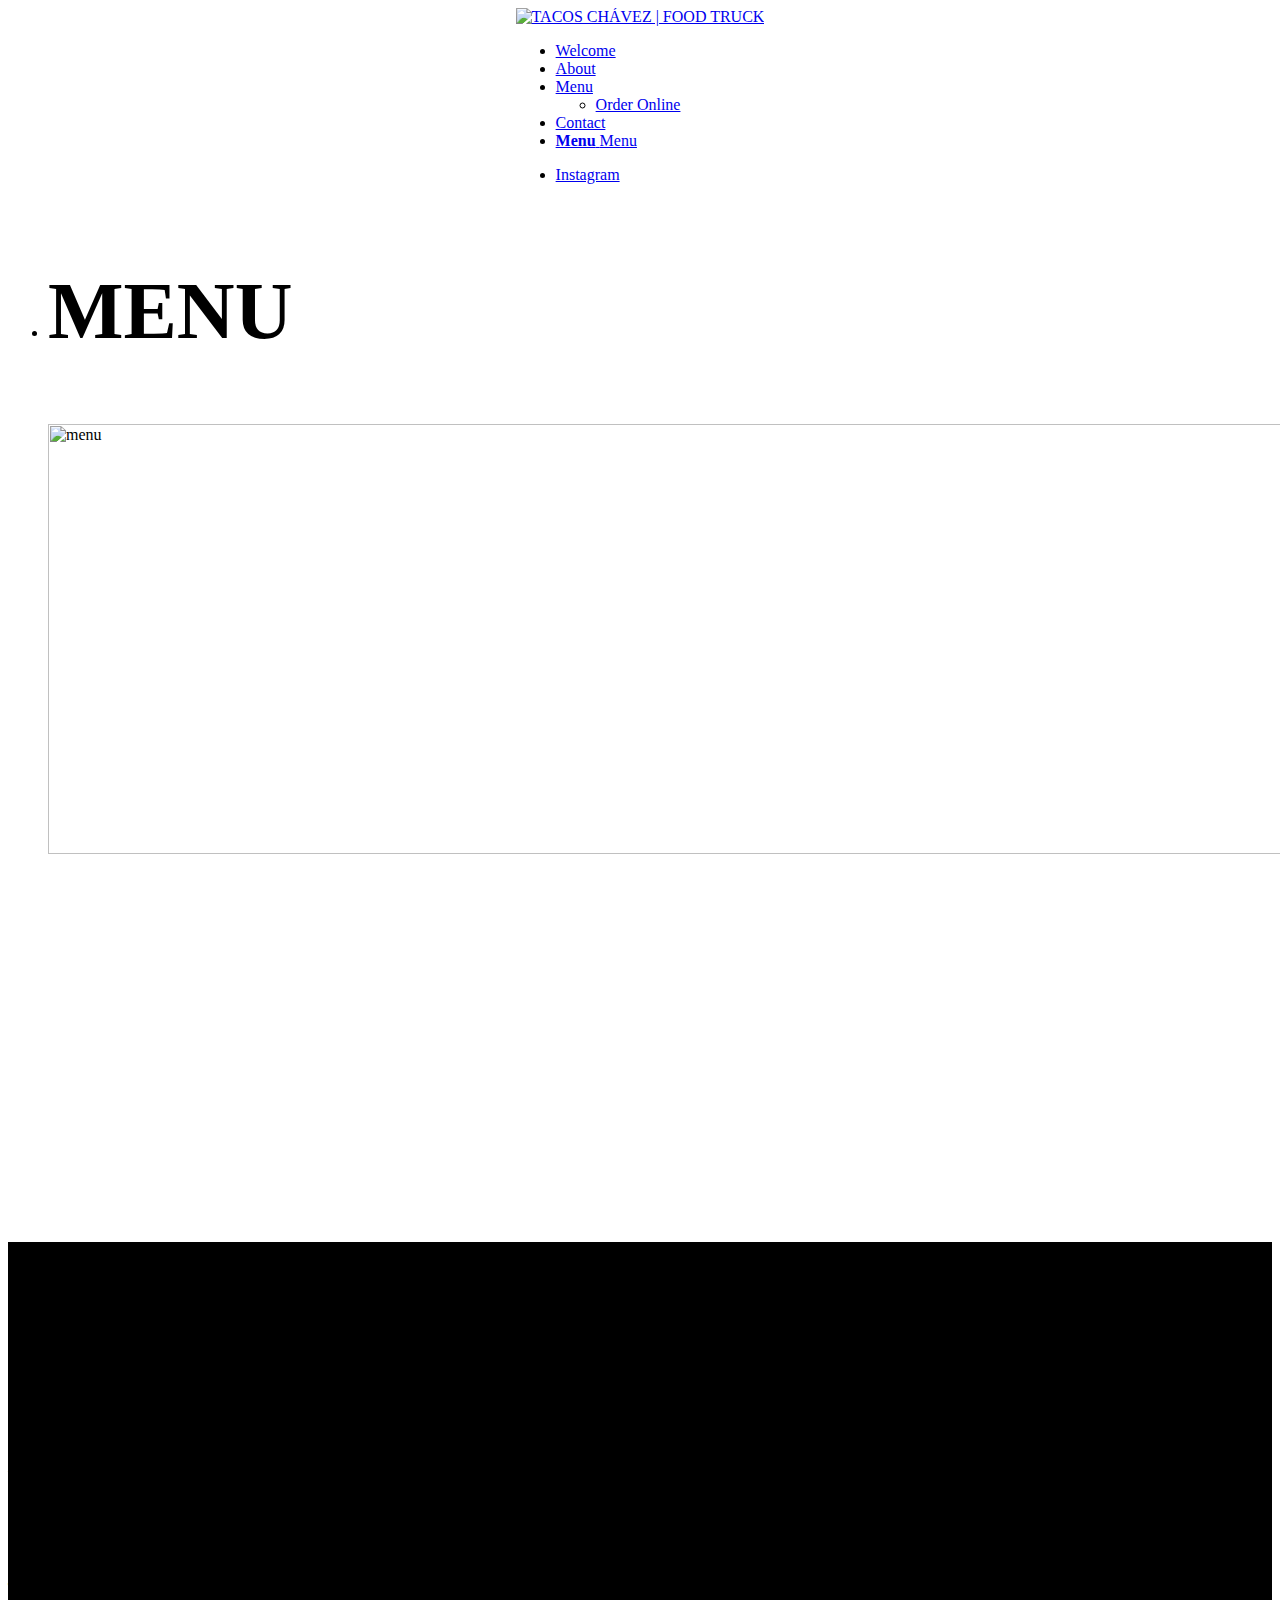
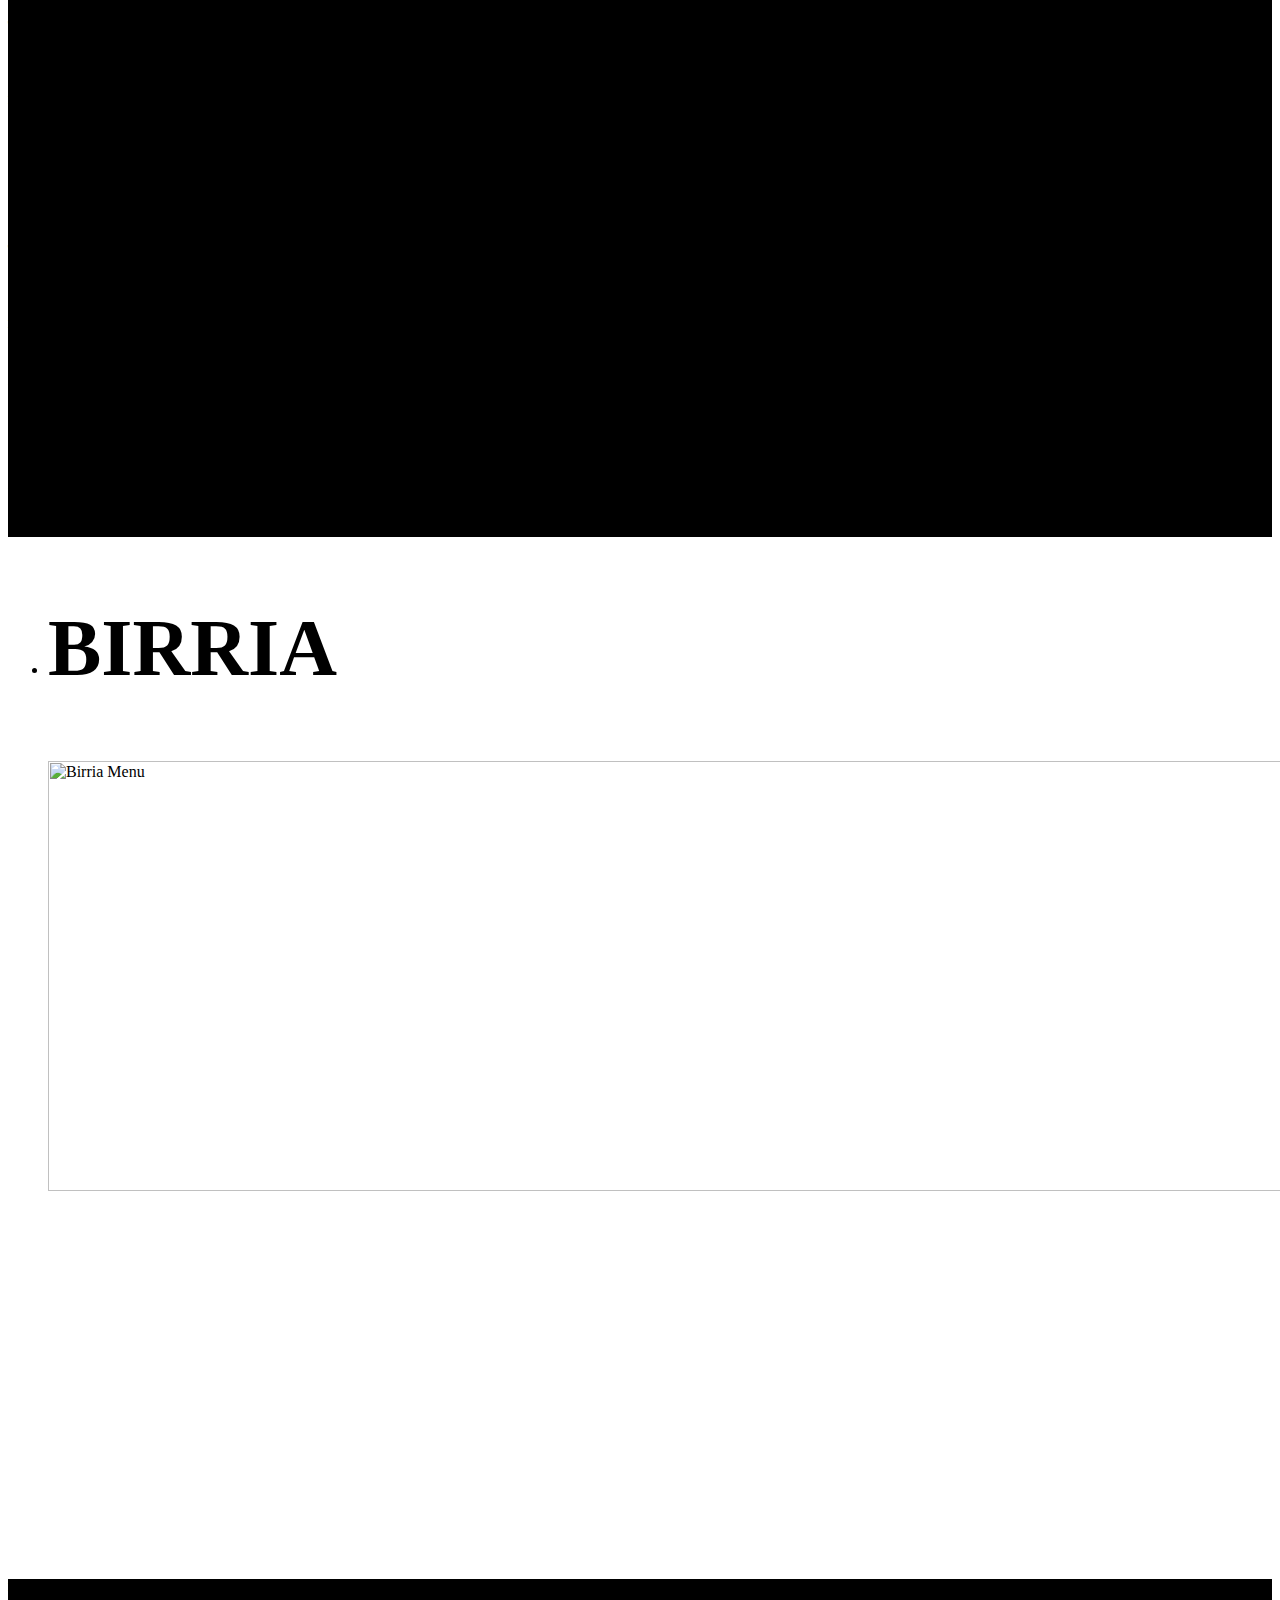
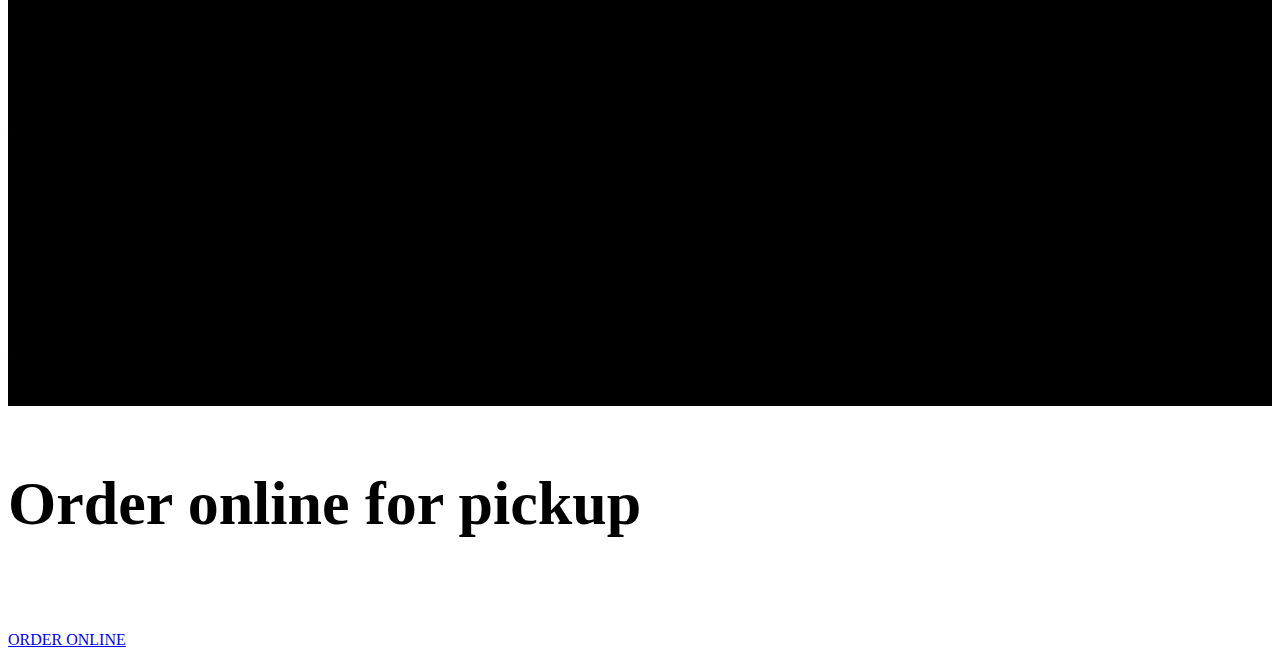
==== commit 4964b18e: "Update index.html" ====
--- a/menu/index.html
+++ b/menu/index.html
@@ -79,11 +79,10 @@
     <script src="https://tacoschavezhtx.com/contents/js/media/mediaelement-migrate.min.js"></script>
     <script src="https://tacoschavezhtx.com/contents/js/media/wp-mediaelement.min.js"></script>
     <script src="https://tacoschavezhtx.com/contents/js/avia-footer-scripts.js"></script>
-    <script src="https://cdn.gtranslate.net/widgets/latest/ln.js" defer></script>
-
-    <script>window.gtranslateSettings = {"default_language":"en","native_language_names":true,"detect_browser_language":true,"languages":["es"],"wrapper_selector":".gtranslate_wrapper"}</script>
-
-    <style id="erm_menu_custom_css"></style>
+    <script src="https://tacoschavezhtx.com/contents/js/translate.js" defer></script>
+
+    <script>window.gtranslateSettings = {"default_language":"en","native_language_names":true,"detect_browser_language":true,"languages":["en","es"],"wrapper_selector":".gtranslate_wrapper","switcher_horizontal_position":"right","alt_flags":{"en":"usa","es":"mexico"}}</script>
+    
 </head>
 
 <body class="page-template-default page page-id-1311 rtl_columns stretched oswald lato" id="top" itemscope="itemscope">
@@ -133,26 +132,6 @@
                                             <span class="avia-menu-fx"><span class="avia-arrow-wrap"><span class="avia-arrow"></span></span></span>
                                         </a>
                                     </li>
-                                    <li id="menu-item-2279" class="menu-item menu-item-type-post_type menu-item-object-page menu-item-has-children menu-item-mega-parent menu-item-top-level menu-item-top-level-3">
-                                        <a itemprop="url">
-                                            <span class="avia-bullet"></span><span class="avia-menu-text">Translate</span>
-                                            <span class="avia-menu-fx"><span class="avia-arrow-wrap"><span class="avia-arrow"></span></span></span>
-                                        </a>
-                                        <div class='avia_mega_div avia_mega1 three units'>
-                                            <ul class="sub-menu">
-                                                <li id="menu-item-114517" class="menu-item menu-item-type-custom menu-item-object-custom avia_mega_menu_columns_1 three units avia_mega_menu_columns_last avia_mega_menu_columns_first">
-                                                    <span class='mega_menu_title heading-color av-special-font'>
-                                                        <a href="https://tacoschavezhtx.com/menu/">English</a>
-                                                    </span>
-                                                </li>
-                                                <li id="menu-item-114517" class="menu-item menu-item-type-custom menu-item-object-custom avia_mega_menu_columns_1 three units avia_mega_menu_columns_last avia_mega_menu_columns_first">
-                                                    <span class='mega_menu_title heading-color av-special-font'>
-                                                        <a class="gtranslate_wrapper"></a>
-                                                    </span>
-                                                </li>
-                                            </ul>
-                                        </div>
-                                    </li>
                                     <li class="av-burger-menu-main menu-item-avia-special">
                                         <a href="#" aria-label="Menu" aria-hidden="false">
                                             <span class="av-hamburger av-hamburger--spin av-js-hamburger">
@@ -565,10 +544,12 @@
     </div>
 </div>
 
+<!--
     <a aria-hidden="true" data-av_icon="" data-av_iconfont="entypo-fontello" href="#top" id="scroll-top-link" title="Scroll to top">
         <span class="avia_hidden_link_text">Scroll to top</span>
     </a>
-
+-->
+    <div class="gtranslate_wrapper"></div>
     <div id="fb-root"></div>
  
 </body>  
